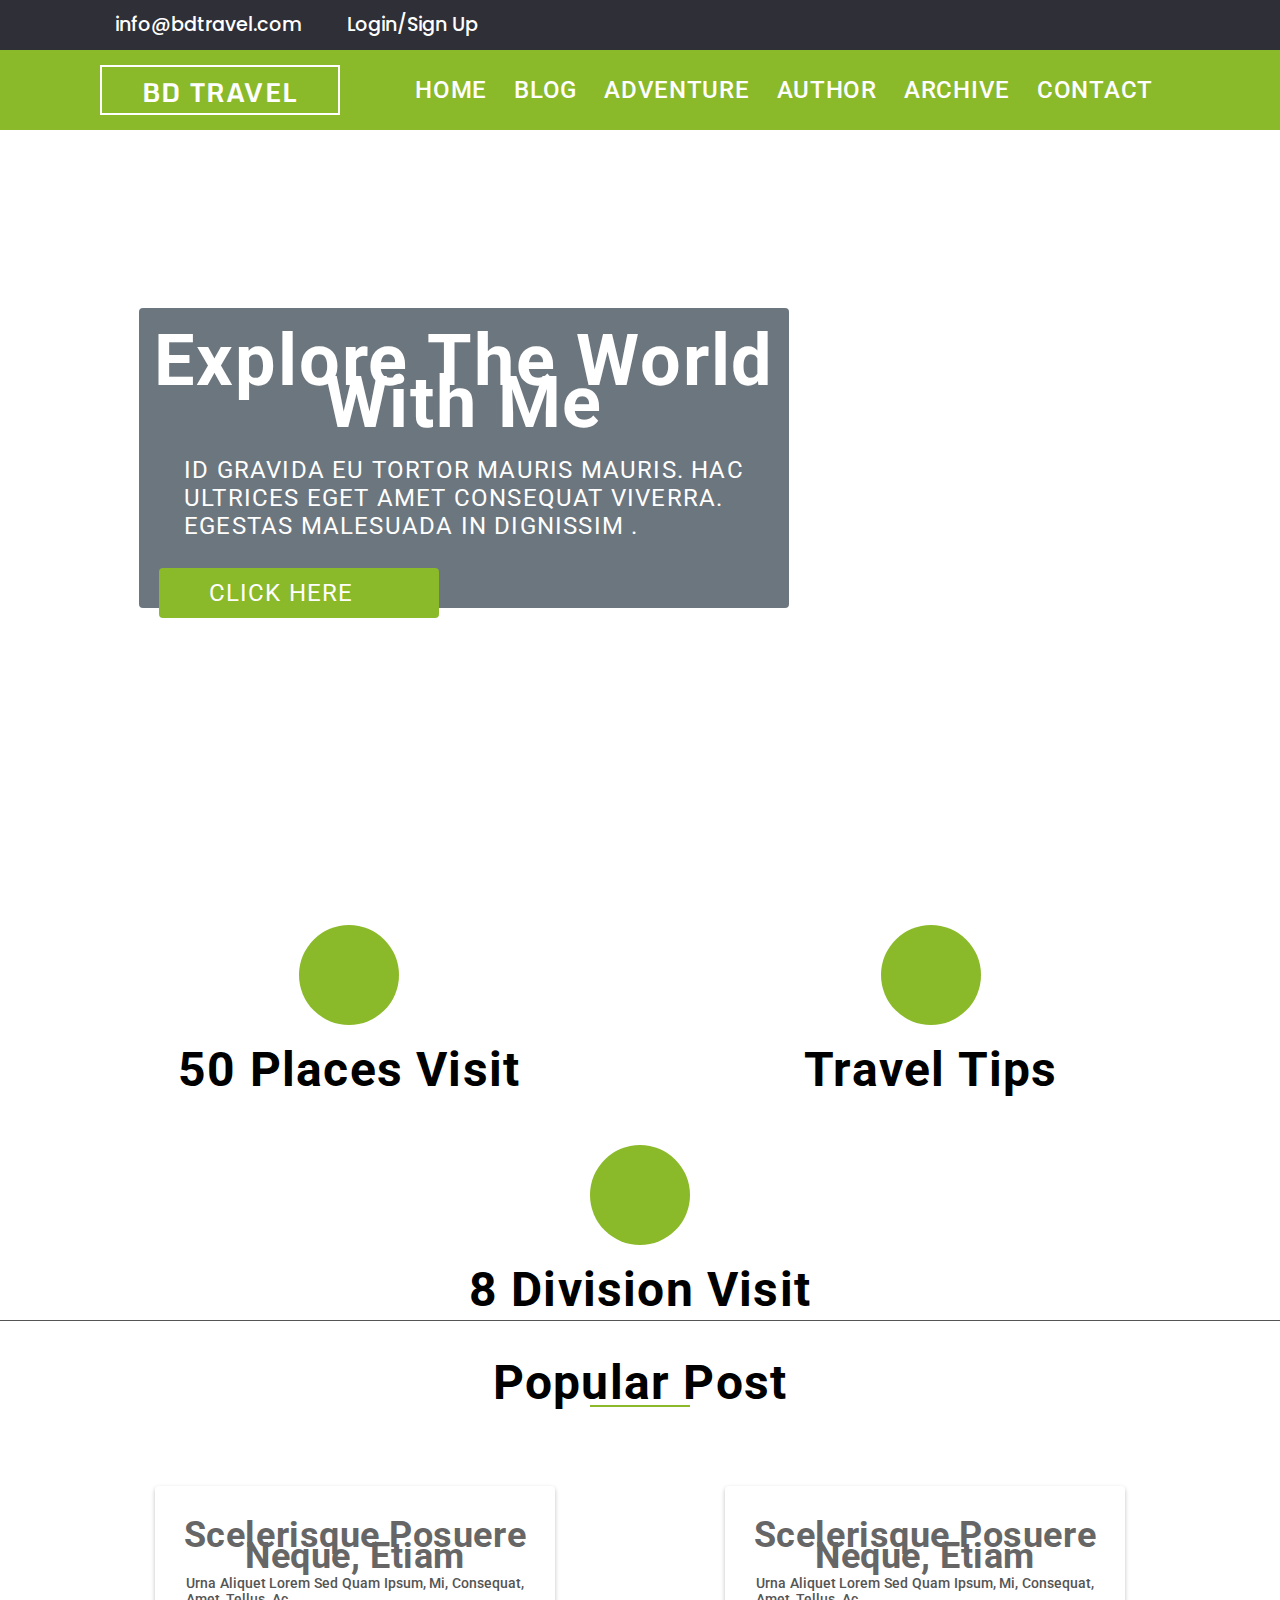
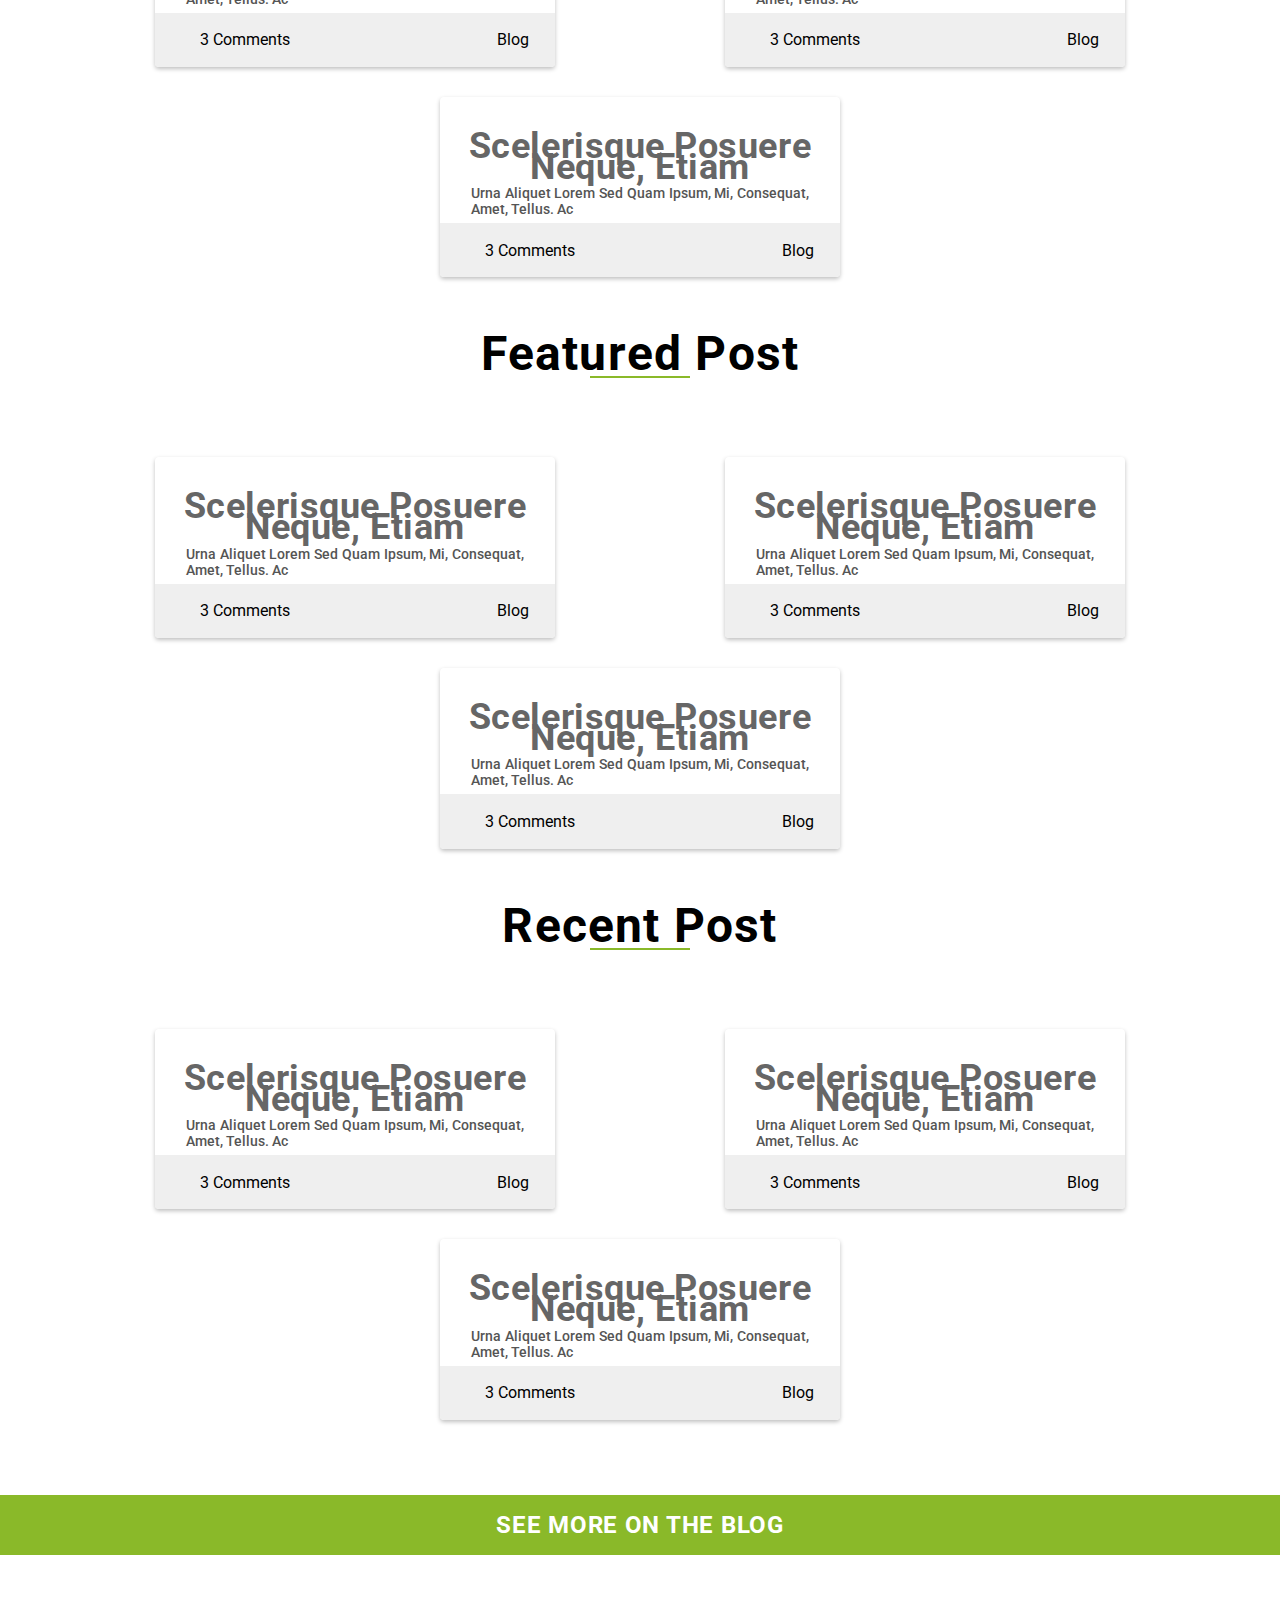
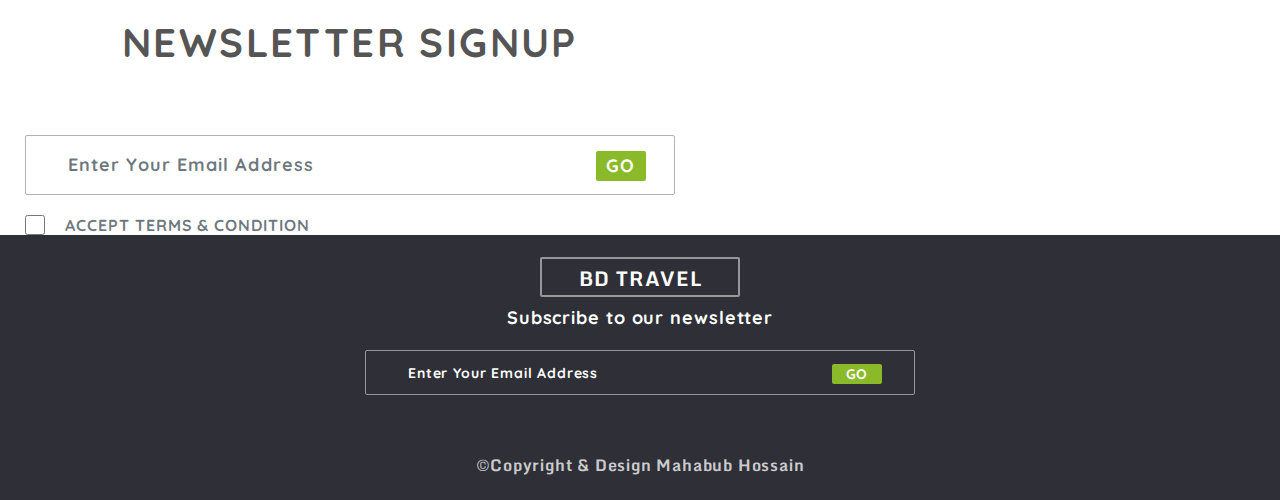
==== index.html @ 234fdd25 "Blog Site Done" ====
<!DOCTYPE html>
<html lang="en">
  <head>
    <meta charset="UTF-8" />
    <meta http-equiv="X-UA-Compatible" content="IE=edge" />
    <meta name="viewport" content="width=device-width, initial-scale=1.0" />
    <title>BD TRAVEL ! HOME</title>

    <!-- Google Font Link -->
    <link rel="preconnect" href="https://fonts.gstatic.com" />
    <link
      href="https://fonts.googleapis.com/css2?family=Monda:wght@400;700&family=Poppins:ital,wght@0,100;0,200;0,300;0,400;0,500;0,600;0,700;0,800;0,900;1,100;1,200;1,400;1,500;1,600;1,700;1,800;1,900&family=Quicksand:wght@300;400;500;600;700&family=Roboto:ital,wght@0,100;0,300;0,400;0,500;0,700;0,900;1,100;1,300;1,400;1,500;1,700;1,900&display=swap"
      rel="stylesheet"
    />

    <!-- Reset CSS Link -->
    <link rel="stylesheet" href="css/reset.css" />
    <!-- Main CSS Link -->
    <link rel="stylesheet" href="css/main.css" />
  </head>

  <body>
    <!-- Header -->
    <header class="">
      <div class="pre-header-container ">
        <div class="pre-header small-container">
          <div class="email">
            <i class="far fa-envelope"></i>
            <p>info@bdtravel.com</p>
          </div>
          <div class="login">
            <i class="far fa-user"></i>
            <a href="login.html" target="_blank">
              <p>Login/Sign Up</p>
            </a>
          </div>
          <div class="pre-header-social-link">
            <span
              class="iconify"
              data-icon="bi:facebook"
              data-inline="false"
            ></span>
            <span
              class="iconify"
              data-icon="entypo-social:twitter-with-circle"
              data-inline="false"
            ></span>
            <span
              class="iconify"
              data-icon="entypo-social:instagram-with-circle"
              data-inline="false"
            ></span>
            <span
              class="iconify"
              data-icon="entypo-social:linkedin-with-circle"
              data-inline="false"
            ></span>
            <span
              class="iconify"
              data-icon="entypo-social:youtube-with-circle"
              data-inline="false"
            ></span>
            <span
              class="iconify"
              data-icon="entypo-social:pinterest-with-circle"
              data-inline="false"
            ></span>
          </div>
        </div>
      </div>

      <div class="nav-container ">
        <nav class="small-container">
          <div class="brand-name">
            <h1>BD TRAVEL</h1>
          </div>

          <div class="nav-menu">
            <div class="nav-item">
              <a href="index.html">Home</a>
            </div>
            <div class="nav-item">
              <a href="blog.html">Blog</a>
            </div>
            <div class="nav-item">
              <a href="#adventure">Adventure</a>
            </div>
            <div class="nav-item">
              <a href="author.html">Author</a>
            </div>
            <div class="nav-item">
              <a href="#archive">Archive</a>
            </div>
            <div class="nav-item">
              <a href="contact.html">Contact</a>
            </div>

            <div class="nav-item">
              <a href="search.html"
                ><span
                  class="iconify"
                  data-icon="fa-solid:search"
                  data-inline="false"
                ></span
              ></a>
            </div>
          </div>
        </nav>
      </div>
    </header>

    <!-- Header End -->

    <!-- Main-content -->

    <main class="container">
      <div class="main-inner">
        <div class="main-inner-title">
          <h1>Explore the World with me</h1>
        </div>
        <div class="main-inner-description">
          <p>
            Id gravida eu tortor mauris mauris. Hac ultrices eget amet consequat
            viverra. Egestas malesuada in dignissim .
          </p>
        </div>
        <div class="main-inner-button">
          <button>Click Here <i class="fas fa-arrow-right"></i></button>
        </div>
      </div>
    </main>

    <!-- Main End -->

    <!-- Travel -->
    <div class="travel small-container">
      <div class="travel-item">
        <div class="circle-container">
          <img src="images/tour.svg" alt="" />
        </div>
        <div class="travel-item-title">
          <h1>50 Places Visit</h1>
        </div>
      </div>
      <div class="travel-item">
        <div class="circle-container">
          <img src="images/Vector.svg" alt="" />
        </div>
        <div class="travel-item-title">
          <h1>Travel Tips</h1>
        </div>
      </div>
      <div class="travel-item">
        <div class="circle-container">
          <img src="images/Vector2.svg" alt="" />
        </div>
        <div class="travel-item-title">
          <h1>8 Division Visit</h1>
        </div>
      </div>
    </div>
    <!-- Travel End -->

    <!-- Popular Post Start -->

    <div class="popular-post post small-container">
      <div class="title"><h1>Popular Post</h1></div>
      <div class="post-item">
        <div class="item">
          <div class="image">
            <img src="images/Popular-image-1.jpg" alt="" />
          </div>
          <div class="item-title">
            <h1>Scelerisque posuere neque, etiam</h1>
          </div>
          <div class="item-description">
            <p>
              Urna aliquet lorem sed quam ipsum, mi, consequat, amet, tellus. Ac
            </p>
          </div>
          <div class="comment-container">
            <i class="far fa-comment"></i>
            <p>3 Comments</p>
            <img src="images/page.svg" alt="" />
            <span>Blog</span>
          </div>
        </div>
        <div class="item">
          <div class="image">
            <img src="images/Popular-image-2.jpg" alt="" />
          </div>
          <div class="item-title">
            <h1>Scelerisque posuere neque, etiam</h1>
          </div>
          <div class="item-description">
            <p>
              Urna aliquet lorem sed quam ipsum, mi, consequat, amet, tellus. Ac
            </p>
          </div>
          <div class="comment-container">
            <i class="far fa-comment"></i>
            <p>3 Comments</p>
            <img src="images/page.svg" alt="" />
            <span>Blog</span>
          </div>
        </div>
        <div class="item">
          <div class="image">
            <img src="images/Popular-image-3.jpg" alt="" />
          </div>
          <div class="item-title">
            <h1>Scelerisque posuere neque, etiam</h1>
          </div>
          <div class="item-description">
            <p>
              Urna aliquet lorem sed quam ipsum, mi, consequat, amet, tellus. Ac
            </p>
          </div>
          <div class="comment-container">
            <i class="far fa-comment"></i>
            <p>3 Comments</p>
            <img src="images/page.svg" alt="" />
            <span>Blog</span>
          </div>
        </div>
      </div>
    </div>

    <!-- Popular post End -->

    <!-- Featured Posts -->

    <div class="popular-post post small-container">
      <div class="title"><h1>Featured Post</h1></div>
      <div class="post-item">
        <div class="item">
          <div class="image">
            <img src="images/Featured-image-1.jpg" alt="" />
          </div>
          <div class="item-title">
            <h1>Scelerisque posuere neque, etiam</h1>
          </div>
          <div class="item-description">
            <p>
              Urna aliquet lorem sed quam ipsum, mi, consequat, amet, tellus. Ac
            </p>
          </div>
          <div class="comment-container">
            <i class="far fa-comment"></i>
            <p>3 Comments</p>
            <img src="images/page.svg" alt="" />
            <span>Blog</span>
          </div>
        </div>
        <div class="item">
          <div class="image">
            <img src="images/Featured-image-2.jpg" alt="" />
          </div>
          <div class="item-title">
            <h1>Scelerisque posuere neque, etiam</h1>
          </div>
          <div class="item-description">
            <p>
              Urna aliquet lorem sed quam ipsum, mi, consequat, amet, tellus. Ac
            </p>
          </div>
          <div class="comment-container">
            <i class="far fa-comment"></i>
            <p>3 Comments</p>
            <img src="images/page.svg" alt="" />
            <span>Blog</span>
          </div>
        </div>
        <div class="item">
          <div class="image">
            <img src="images/Featured-image-3.jpg" alt="" />
          </div>
          <div class="item-title">
            <h1>Scelerisque posuere neque, etiam</h1>
          </div>
          <div class="item-description">
            <p>
              Urna aliquet lorem sed quam ipsum, mi, consequat, amet, tellus. Ac
            </p>
          </div>
          <div class="comment-container">
            <i class="far fa-comment"></i>
            <p>3 Comments</p>
            <img src="images/page.svg" alt="" />
            <span>Blog</span>
          </div>
        </div>
      </div>
    </div>
    <!-- Feature post end -->

    <!-- Recent Post  start-->
    <div class="popular-post post small-container">
      <div class="title"><h1>Recent Post</h1></div>
      <div class="post-item">
        <div class="item">
          <div class="image">
            <img src="images/Recent-Image-1.jpg" alt="" />
          </div>
          <div class="item-title">
            <h1>Scelerisque posuere neque, etiam</h1>
          </div>
          <div class="item-description">
            <p>
              Urna aliquet lorem sed quam ipsum, mi, consequat, amet, tellus. Ac
            </p>
          </div>
          <div class="comment-container">
            <i class="far fa-comment"></i>
            <p>3 Comments</p>
            <img src="images/page.svg" alt="" />
            <span>Blog</span>
          </div>
        </div>
        <div class="item">
          <div class="image">
            <img src="images/Recent-Image-2.jpg" alt="" />
          </div>
          <div class="item-title">
            <h1>Scelerisque posuere neque, etiam</h1>
          </div>
          <div class="item-description">
            <p>
              Urna aliquet lorem sed quam ipsum, mi, consequat, amet, tellus. Ac
            </p>
          </div>
          <div class="comment-container">
            <i class="far fa-comment"></i>
            <p>3 Comments</p>
            <img src="images/page.svg" alt="" />
            <span>Blog</span>
          </div>
        </div>
        <div class="item">
          <div class="image">
            <img src="images/Recent-Image-3.jpg" alt="" />
          </div>
          <div class="item-title">
            <h1>Scelerisque posuere neque, etiam</h1>
          </div>
          <div class="item-description">
            <p>
              Urna aliquet lorem sed quam ipsum, mi, consequat, amet, tellus. Ac
            </p>
          </div>
          <div class="comment-container">
            <i class="far fa-comment"></i>
            <p>3 Comments</p>
            <img src="images/page.svg" alt="" />
            <span>Blog</span>
          </div>
        </div>
      </div>
    </div>

    <!-- recent post end -->

    <!-- see more on the blog -->

    <div class="blog-bar container">
      <h1>See more On The Blog</h1>
    </div>

    <!-- News-letter -->

    <div class="newsletter small-container">
      <div class="form">
        <h1>NEWSLETTER SIGNUP</h1>
        <div class="text-box">
          <p>enter your email address</p>
          <button>GO</button>
        </div>
        <div class="check-box">
          <input type="checkbox">
          <p>ACCEPT TERMS & CONDITION</p>
        </div>
      </div>
    <div class="image">
      <img src="images/newsletter.jpg" alt="">
    </div>
    </div>


    <!-- Footer Start -->

    <footer>
      <div class="brand-name-footer">
        <h1>BD TRAVEL</h1>
      </div>
      <div class="footer-newsletter"><h6>Subscribe to our newsletter</h6></div>
      <div class="text-box-footer">
        <p>enter your email address</p>
        <button>GO</button>
      </div>
      <div class="footer-social-link">
        <span
          class="iconify"
          data-icon="bi:facebook"
          data-inline="false"
        ></span>
        <span
          class="iconify"
          data-icon="entypo-social:twitter-with-circle"
          data-inline="false"
        ></span>
        <span
          class="iconify"
          data-icon="entypo-social:instagram-with-circle"
          data-inline="false"
        ></span>
        <span
          class="iconify"
          data-icon="entypo-social:linkedin-with-circle"
          data-inline="false"
        ></span>
        <span
          class="iconify"
          data-icon="entypo-social:youtube-with-circle"
          data-inline="false"
        ></span>
        <span
          class="iconify"
          data-icon="entypo-social:pinterest-with-circle"
          data-inline="false"
        ></span>
      </div>

      <small>	&copy;Copyright & Design Mahabub Hossain</small>
    </footer>
    <!-- Iconify CSS Link -->
    <script src="https://code.iconify.design/1/1.0.7/iconify.min.js"></script>

    <!-- Fontaweome CSS Link -->
    <script
      defer
      src="https://use.fontawesome.com/releases/v5.15.3/js/all.js"
      integrity="sha384-haqrlim99xjfMxRP6EWtafs0sB1WKcMdynwZleuUSwJR0mDeRYbhtY+KPMr+JL6f"
      crossorigin="anonymous"
    ></script>
  </body>
</html>
---- css/main.css ----
:root {
  font-size: 16px;
}

* {
  margin: 0;
  padding: 0;
  box-sizing: border-box;
}

body {
  font-family: "Monda", sans-serif;
  font-family: "Poppins", sans-serif;
  font-family: "Quicksand", sans-serif;
  font-family: "Roboto", sans-serif;
  background: #ffffff;
  max-width: 100vw;
  height: 100vh;
}
header {
  width: 100%;
  position:fixed;
  top: 0;
  left: 0;
  z-index: 1;
}

/* Pre-header */
.container {
  max-width: 1920px;
  margin: 0 auto;
}
.small-container {
  max-width: 1400px;
  margin: 0 auto;
}
.pre-header-container {
  background: #2F2F37;
}
.pre-header {
  display: flex;

  height: 50px;

  font-family: Poppins;
  font-style: normal;
  font-weight: 500;
  font-size: 1.2rem;
  line-height: 30px;
  /* identical to box height */

  color: #ffffff;
  margin: 0 auto;
}
.email {
  display: flex;
  align-items: center;
  line-height: 50px;
  margin-left: 100px;
}
.fa-envelope,
.fa-user {
  margin-right: 15px;
}
.login {
  margin-left: 30px;
  display: flex;
  align-items: center;
  line-height: 50px;
}
.login a {
  text-decoration: none;
  color: #fff;
}
.pre-header-social-link {
  display: flex;

  align-items: center;
  margin-left: auto;
  font-size: 1.3rem;
  margin-right: 100px;
}
.pre-header-social-link .iconify {
  margin-left: 20px;
  cursor: pointer;
}

/* Pre-header end */

/* Navbar Start */
.nav-container {
  background: #8ab929;
}

nav {
  height: 80px;
  display: flex;
  align-items: center;
}

.brand-name {
  width: 240px;
  height: 50px;
  border: 2px solid #fff;
  margin-left: 100px;
  text-align: center;
}

.brand-name h1 {
  font-family: Monda;
  font-style: normal;
  font-weight: bold;
  font-size: 1.625rem;
  line-height: 50px;
  letter-spacing: 0.05em;

  color: #ffffff;
}
.nav-menu {
  display: flex;
  margin-left: auto;

  margin-right: 100px;
}
.nav-item {
  margin-left: 27px;
}
.nav-item a {
  font-family: Roboto;
  font-style: normal;
  font-weight: 500;
  font-size: 1.5rem;
  line-height: 28px;
  letter-spacing: 0.03em;
  text-transform: uppercase;
  text-decoration: none;

  color: #ffffff;
}

/* Header End */

/* Main-Content Start */
main {
  width: 100%;
  background: url(../images/main.jpg);
  height: 880px;
  background-size: cover;
  position: relative;
}
.main-inner {
  position: absolute;
  width: 650px;
  height: 300px;
  left: 10.86%;
  top: 35%;
  color: #fff;
  background: rgba(10, 26, 40, 0.6);
  border-radius: 4px;
}
.main-inner .main-inner-title {
  text-align: center;
  margin-top: 32px;
  font-family: Roboto;
  font-style: normal;
  font-weight: normal;
  font-size: 2.25rem;
  line-height: 42px;
  letter-spacing: 0.05em;
  text-transform: capitalize;
}
.main-inner .main-inner-description {
  margin-top: 32px;
  margin-left: 45px;
  margin-right: 45px;
  font-family: Roboto;
  text-align: left;
  font-style: normal;
  font-weight: normal;
  font-size: 1.5rem;
  line-height: 28px;
  letter-spacing: 0.05em;
  text-transform: uppercase;
}
.main-inner-button {
  margin: 28px auto auto 20px;
}

.main-inner-button button {
  width: 280px;
  height: 50px;
  border: none;
  outline: none;
  background: #8ab929;
  border-radius: 4px;
  font-family: Roboto;
  font-style: normal;
  font-weight: normal;
  font-size: 24px;
  line-height: 50px;
  letter-spacing: 0.05em;
  text-transform: uppercase;

  color: #ffffff;
}

.fa-arrow-right {
  margin-left: 36px;
}
/* Main End */

/* Travel Start */

.travel {
  display: flex;
  align-items: center;
  justify-content: space-evenly;
  flex-wrap: wrap;
  text-align: center;
  border-bottom: 1px solid #555555;
}
.travel-item {
  flex-basis: 33.33%;
  min-width: 465px;
  text-align: center;
}
.circle-container {
  width: 100px;
  height: 100px;
  background: #8ab929;
  border-radius: 50%;
  margin: 45px auto 31px;
  text-align: center;
}
.circle-container img {
  margin-top: 25px;
}

.travel-item-title {
  margin-bottom: 16px;
  font-family: Roboto;
  font-style: normal;
  font-weight: 500;
  font-size: 24px;
  line-height: 28px;
  letter-spacing: 0.05em;
  text-transform: capitalize;
}

/* Travel-item End */

/* Popular-post Start */

.post {
  text-align: center;
  margin-bottom: 20px;
}

.title {
  position: relative;
  font-family: Roboto;
  font-style: normal;
  font-weight: normal;
  font-size: 24px;
  line-height: 28px;
  letter-spacing: 0.05em;
  text-transform: capitalize;
  margin: 48px 0 74px 0;
  color: #000000;
}
.title::after {
  content: " ";
  background: #8ab929;
  width: 100px;
  height: 2px;
  bottom: -10px;
  left: 50%;
  transform: translateX(-50%);
  position: absolute;
}
.post-item {
  display: flex;
  align-items: center;
  justify-content: space-evenly;
  flex-wrap: wrap;
}
.item {
  flex-basis: 400px;
  width: 400px;
  background: #ffffff;
  box-shadow: 0px 2px 4px rgba(0, 0, 0, 0.25);
  border-radius: 4px;
  margin: 15px;
}
.item-image {
  width: 400px;
  height: 180px;
}
.item-title {
  font-family: Roboto;
  font-style: normal;
  font-weight: bold;
  font-size: 18px;
  line-height: 21px;
  letter-spacing: 0.03em;
  text-transform: capitalize;
  margin-top: 20px;
  color: #666666;
}

.item-description {
  font-family: Roboto;
  font-style: normal;
  font-weight: 500;
  font-size: 14px;
  line-height: 16px;
  text-align: justify;
  text-transform: capitalize;
  margin: 7.5px 31px 6px;
  color: #555555;
}
.comment-container {
  width: 400px;
  height: 54.17px;
  display: flex;
  align-items: center;
  justify-content: space-around;
  background: #efefef;
  border-radius: 0px 0px 4px 4px;
}
.comment-container p {
  margin-right: 170px;
}

.fa-comment {
  margin-left: 17px;
  color: #555555;
}
.comment-container span {
  margin-right: 17px;
}
/* Blog-bar */

.blog-bar {
  height: 60px;
  margin-top: 60px;

  background: #8ab929;
}
.blog-bar h1 {
  font-family: Roboto;
  font-style: normal;
  font-weight: bold;
  font-size: 24px;
  line-height: 60px;
  letter-spacing: 0.03em;
  text-transform: uppercase;
  text-align: center;
  color: #ffffff;
}
/* Blog-bar */

/* Newsletter */
.newsletter {
  display: flex;
}
.newsletter .form {
  flex-basis: 50%;
  min-width: 700px;
}

.newsletter .form h1 {
  margin-top: 62px;

  font-family: Quicksand;
  font-style: normal;
  font-weight: bold;
  font-size: 40px;
  line-height: 50px;
  text-align: center;
  letter-spacing: 0.06em;
  text-transform: capitalize;

  color: #555555;
}

.newsletter .image {
  flex-basis: 50%;
  min-width: 700px;
}
.text-box {
  margin: 68px auto 20px;
  width: 650px;
  height: 60px;
  border: 1px solid rgba(102, 102, 102, 0.5);
  box-sizing: border-box;
  border-radius: 2px;
  position: relative;
  display: flex;
}
.text-box p {
  font-family: Quicksand;
  font-style: normal;
  font-weight: bold;
  font-size: 18px;
  line-height: 22px;
  /* identical to box height */

  letter-spacing: 0.06em;
  text-transform: capitalize;
  margin: 18px 0 0 42px;
  color: rgba(10, 26, 40, 0.6);
}
.text-box button {
  position: absolute;
  width: 50px;
  height: 30px;
  border: none;
  outline: none;
  background: #8ab929;
  border-radius: 2px;
  margin-left: 570px;
  margin-top: 15px;
  font-family: Quicksand;
  font-style: normal;
  font-weight: bold;
  font-size: 18px;
  line-height: 22px;
  cursor: pointer;
  letter-spacing: 0.06em;
  text-transform: uppercase;

  color: #ffffff;
}

.check-box {
  display: flex;
  margin-left: 25px;
}
input[type="checkbox"] {
  background: #ffffff;
  border: 1px solid rgba(102, 102, 102, 0.5);
  box-sizing: border-box;
  height: 20px;
  width: 20px;
  color: rgba(102, 102, 102, 0.5);
  outline: none;
}
.check-box p {
  font-family: Quicksand;
  font-style: normal;
  font-weight: bold;
  font-size: 16px;
  line-height: 20px;
  margin-left: 20px;

  letter-spacing: 0.06em;
  text-transform: capitalize;

  color: rgba(10, 26, 40, 0.6);
}

/* Footer Start */
footer {
  background: #2f2f37;

  display: flex;
  flex-direction: column;
}
footer .brand-name-footer {
  margin: 22px auto 10px;
  width: 200px;
  height: 40px;
  background: #2f2f37;
  border: 2px solid rgba(255, 255, 255, 0.5);
  border-radius: 2px;
}

.brand-name-footer h1 {
  font-family: Monda;
  font-style: normal;
  font-weight: bold;
  font-size: 20px;
  line-height: 40px;
  letter-spacing: 0.05em;
  text-align: center;
  color: #ffffff;
}
footer .footer-newsletter h6 {
  font-family: Quicksand;
  font-style: normal;
  font-weight: bold;
  font-size: 18px;
  line-height: 22px;
  margin: 0px auto 10px;

  letter-spacing: 0.05em;
  text-align: center;
  color: #ffffff;
}

.text-box-footer {
  margin: 11px auto 32px;
  width: 550px;
  height: 45px;
  border: 1px solid rgba(252, 252, 252, 0.5);
  box-sizing: border-box;
  border-radius: 2px;
  position: relative;
  display: flex;
}
.text-box-footer p {
  font-family: Quicksand;
  font-style: normal;
  font-weight: bold;
  font-size: 14px;
  line-height: 45px;
  margin-left: 42px;

  letter-spacing: 0.06em;
  text-transform: capitalize;

  color: #ffffff;
}
.text-box-footer button {
  position: absolute;
  width: 50px;
  height: 20px;
  border: none;
  outline: none;
  background: #8ab929;
  border-radius: 2px;
  margin-left: 466px;
  margin-top: 13px;
  font-family: Quicksand;
  font-style: normal;
  font-weight: bold;
  font-size: 14px;
  line-height: 20px;
  cursor: pointer;

  letter-spacing: 0.06em;
  text-transform: uppercase;

  color: #ffffff;
}

.footer-social-link {
  display: flex;
  color: #ffffff;
  margin: 0px auto 25px;
  align-items: center;

  font-size: 1.5rem;
}
.footer-social-link .iconify {
  margin-left: 20px;
  cursor: pointer;
}

small {
  margin: 0 auto 22px;
  font-family: Monda;
  font-style: normal;
  font-weight: bold;
  font-size: 16px;
  line-height: 26px;
  /* identical to box height */

  letter-spacing: 0.05em;

  color: rgba(255, 255, 255, 0.75);
}
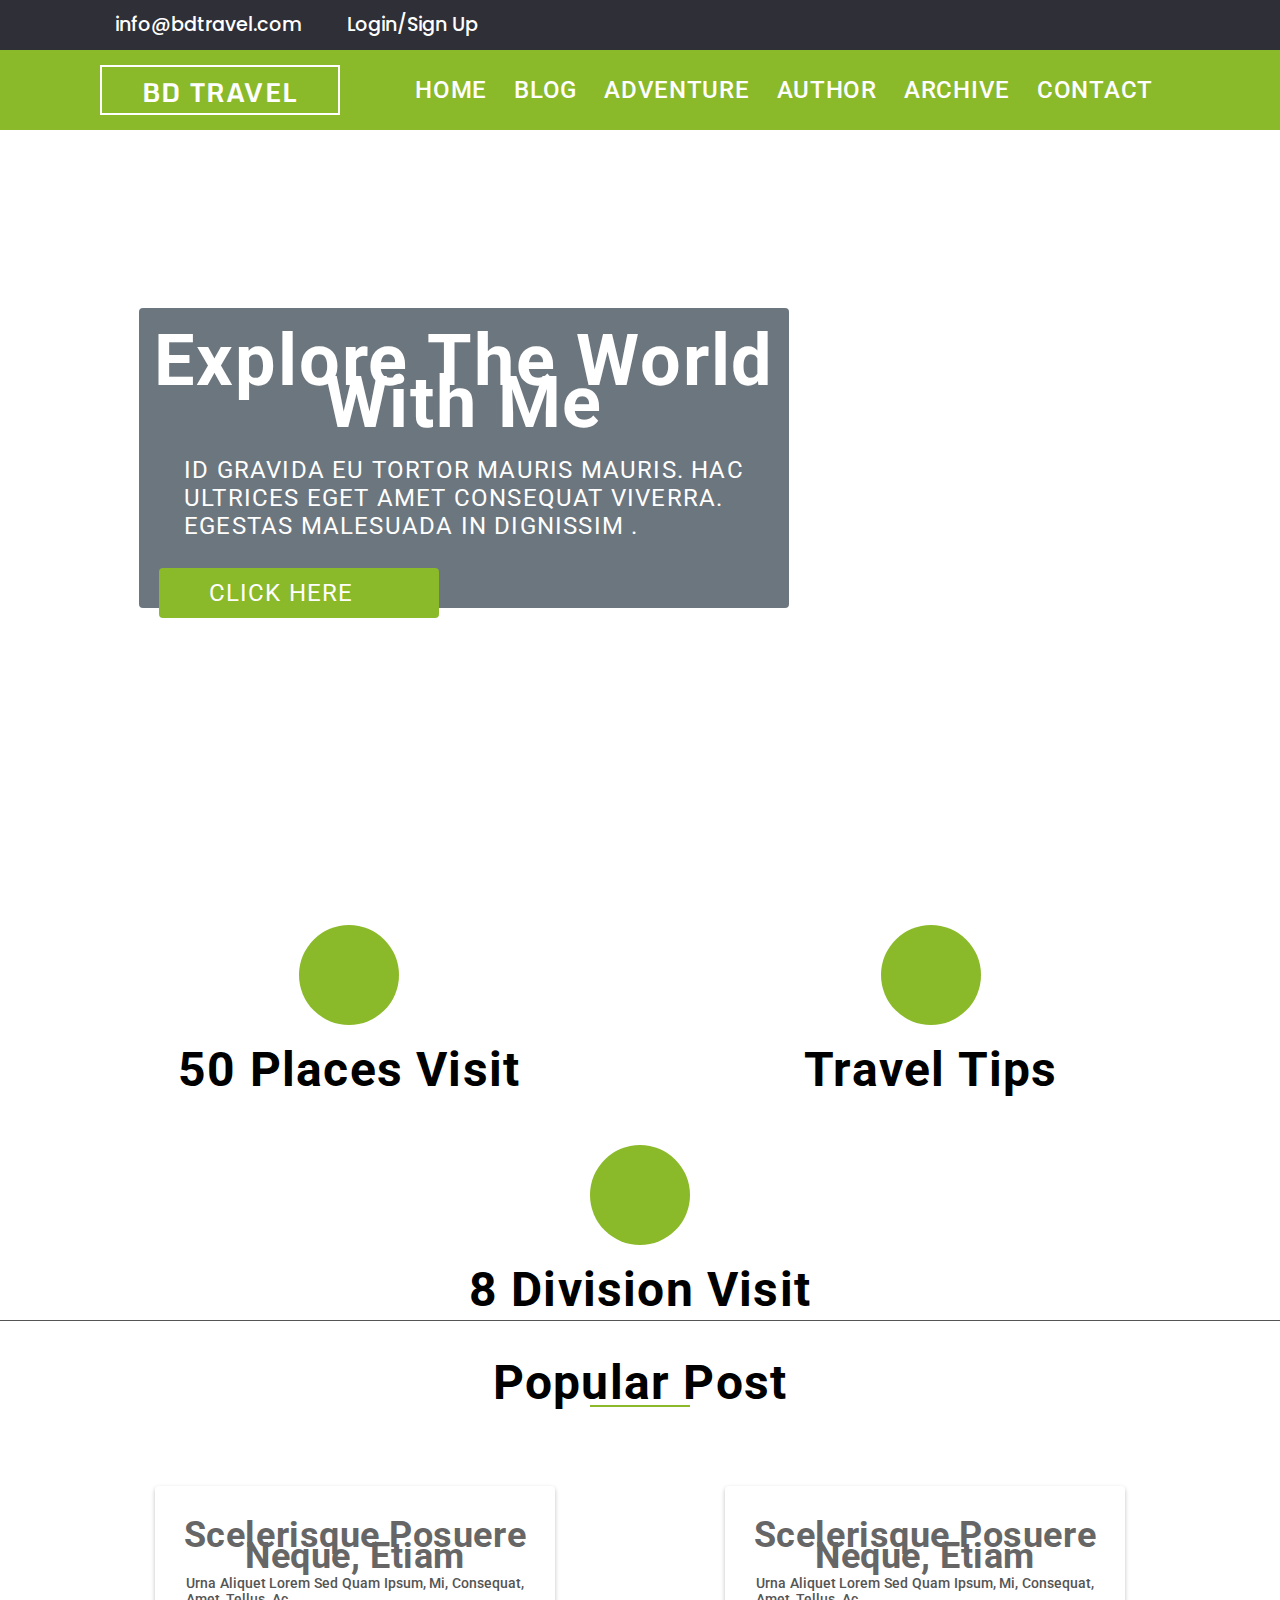
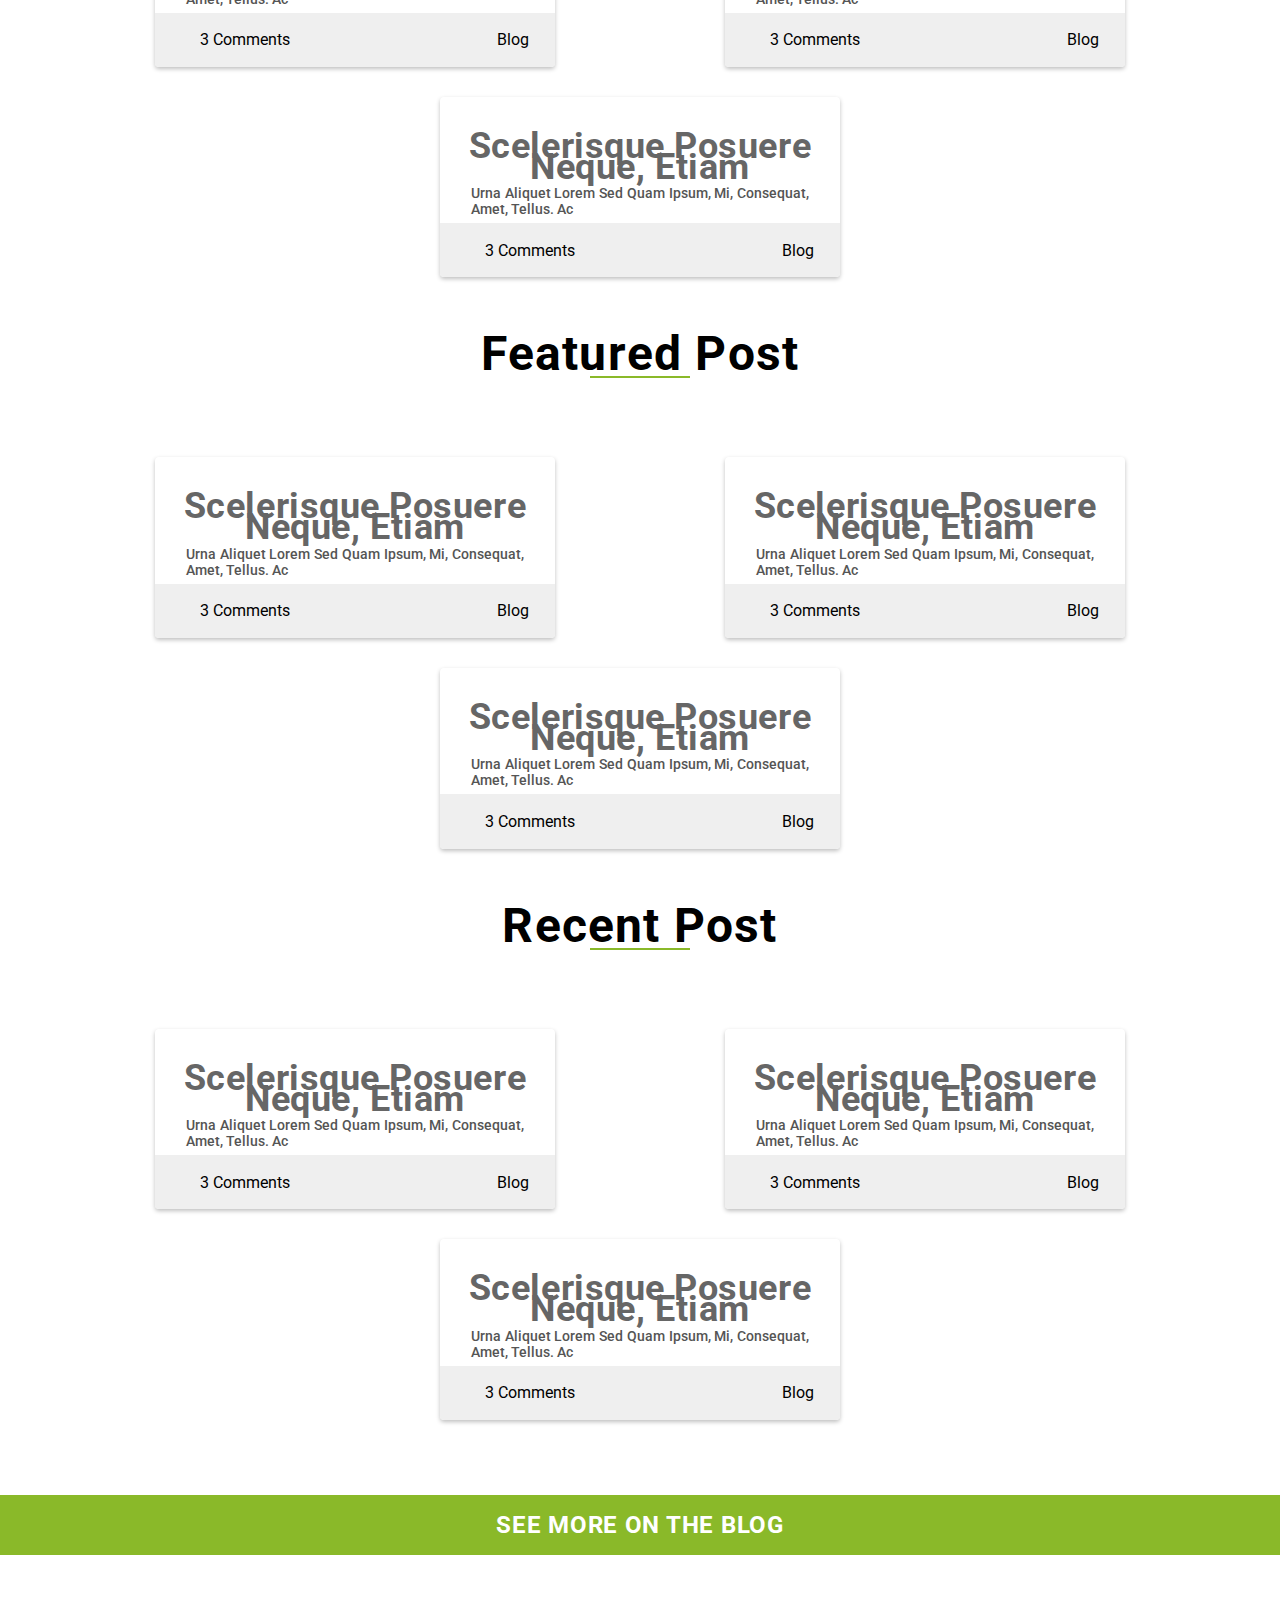
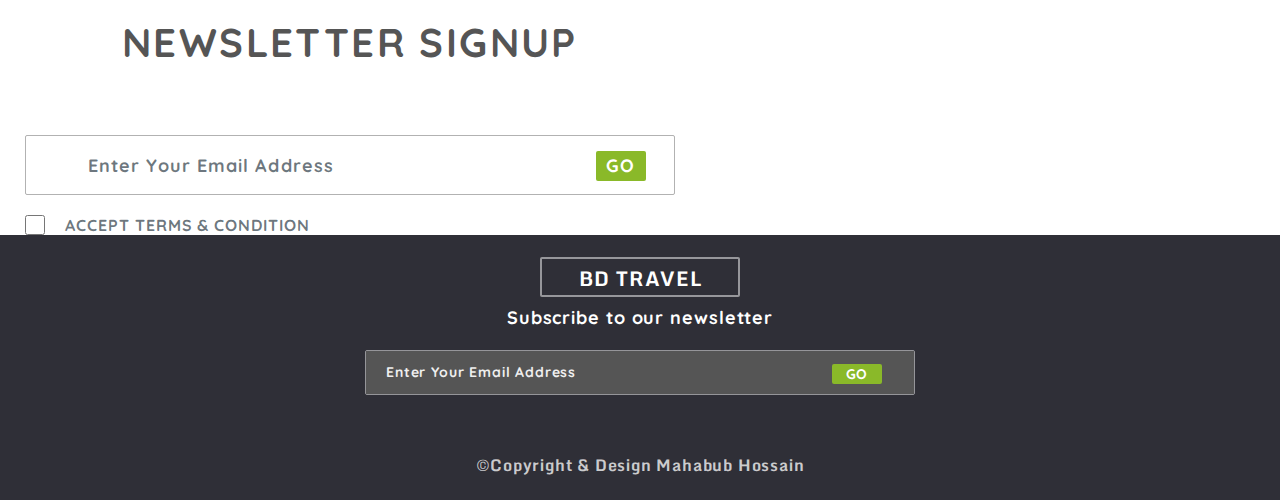
==== commit a9a81193: "Input add" ====
--- a/index.html
+++ b/index.html
@@ -372,7 +372,7 @@
       <div class="form">
         <h1>NEWSLETTER SIGNUP</h1>
         <div class="text-box">
-          <p>enter your email address</p>
+          <input type="email"  id="subscribe" placeholder="Enter Your Email Address">
           <button>GO</button>
         </div>
         <div class="check-box">
@@ -394,7 +394,7 @@
       </div>
       <div class="footer-newsletter"><h6>Subscribe to our newsletter</h6></div>
       <div class="text-box-footer">
-        <p>enter your email address</p>
+        <input type="text" id="footer-form" placeholder="Enter your email address">
         <button>GO</button>
       </div>
       <div class="footer-social-link">
@@ -432,6 +432,13 @@
 
       <small>	&copy;Copyright & Design Mahabub Hossain</small>
     </footer>
+
+
+
+    <!-- Footer  -->
+
+
+
     <!-- Iconify CSS Link -->
     <script src="https://code.iconify.design/1/1.0.7/iconify.min.js"></script>
 
--- a/css/main.css
+++ b/css/main.css
@@ -19,7 +19,7 @@
 }
 header {
   width: 100%;
-  position:fixed;
+  position: fixed;
   top: 0;
   left: 0;
   z-index: 1;
@@ -35,7 +35,7 @@
   margin: 0 auto;
 }
 .pre-header-container {
-  background: #2F2F37;
+  background: #2f2f37;
 }
 .pre-header {
   display: flex;
@@ -398,14 +398,17 @@
   position: relative;
   display: flex;
 }
-.text-box p {
+input[type="email"] {
   font-family: Quicksand;
   font-style: normal;
   font-weight: bold;
   font-size: 18px;
-  line-height: 22px;
-  /* identical to box height */
-
+  line-height: 60px;
+  width: 650px;
+  height: 24px;
+  padding-left: 10px;
+  border: none;
+  outline: none;
   letter-spacing: 0.06em;
   text-transform: capitalize;
   margin: 18px 0 0 42px;
@@ -509,19 +512,50 @@
   position: relative;
   display: flex;
 }
-.text-box-footer p {
-  font-family: Quicksand;
-  font-style: normal;
-  font-weight: bold;
+.text-box-footer input[type="text"] {
+  font-family: Quicksand;
+  font-style: normal;
+  font-weight: bold;
+  width: 550px;
   font-size: 14px;
   line-height: 45px;
-  margin-left: 42px;
-
+  margin-left: 0px;
+  border: none;
+  outline: none;
   letter-spacing: 0.06em;
   text-transform: capitalize;
-
-  color: #ffffff;
-}
+  padding-left: 10px;
+  color: #ffffff;
+  background: #555555;
+}
+
+/* Placeholder */
+
+::placeholder {
+  color: #fff;
+  padding-left: 10px;
+}
+
+#footer-form::-webkit-input-placeholder {
+  color: #efefef;
+  padding-left: 10px;
+  font-size: 14px;
+}
+
+#subscribe::-webkit-input-placeholder {
+  font-family: Quicksand;
+  font-style: normal;
+  font-weight: bold;
+  font-size: 18px;
+  line-height: 60px;
+
+  letter-spacing: 0.06em;
+  text-transform: capitalize;
+
+  color: rgba(10, 26, 40, 0.6);
+}
+
+/* Placeholder */
 .text-box-footer button {
   position: absolute;
   width: 50px;
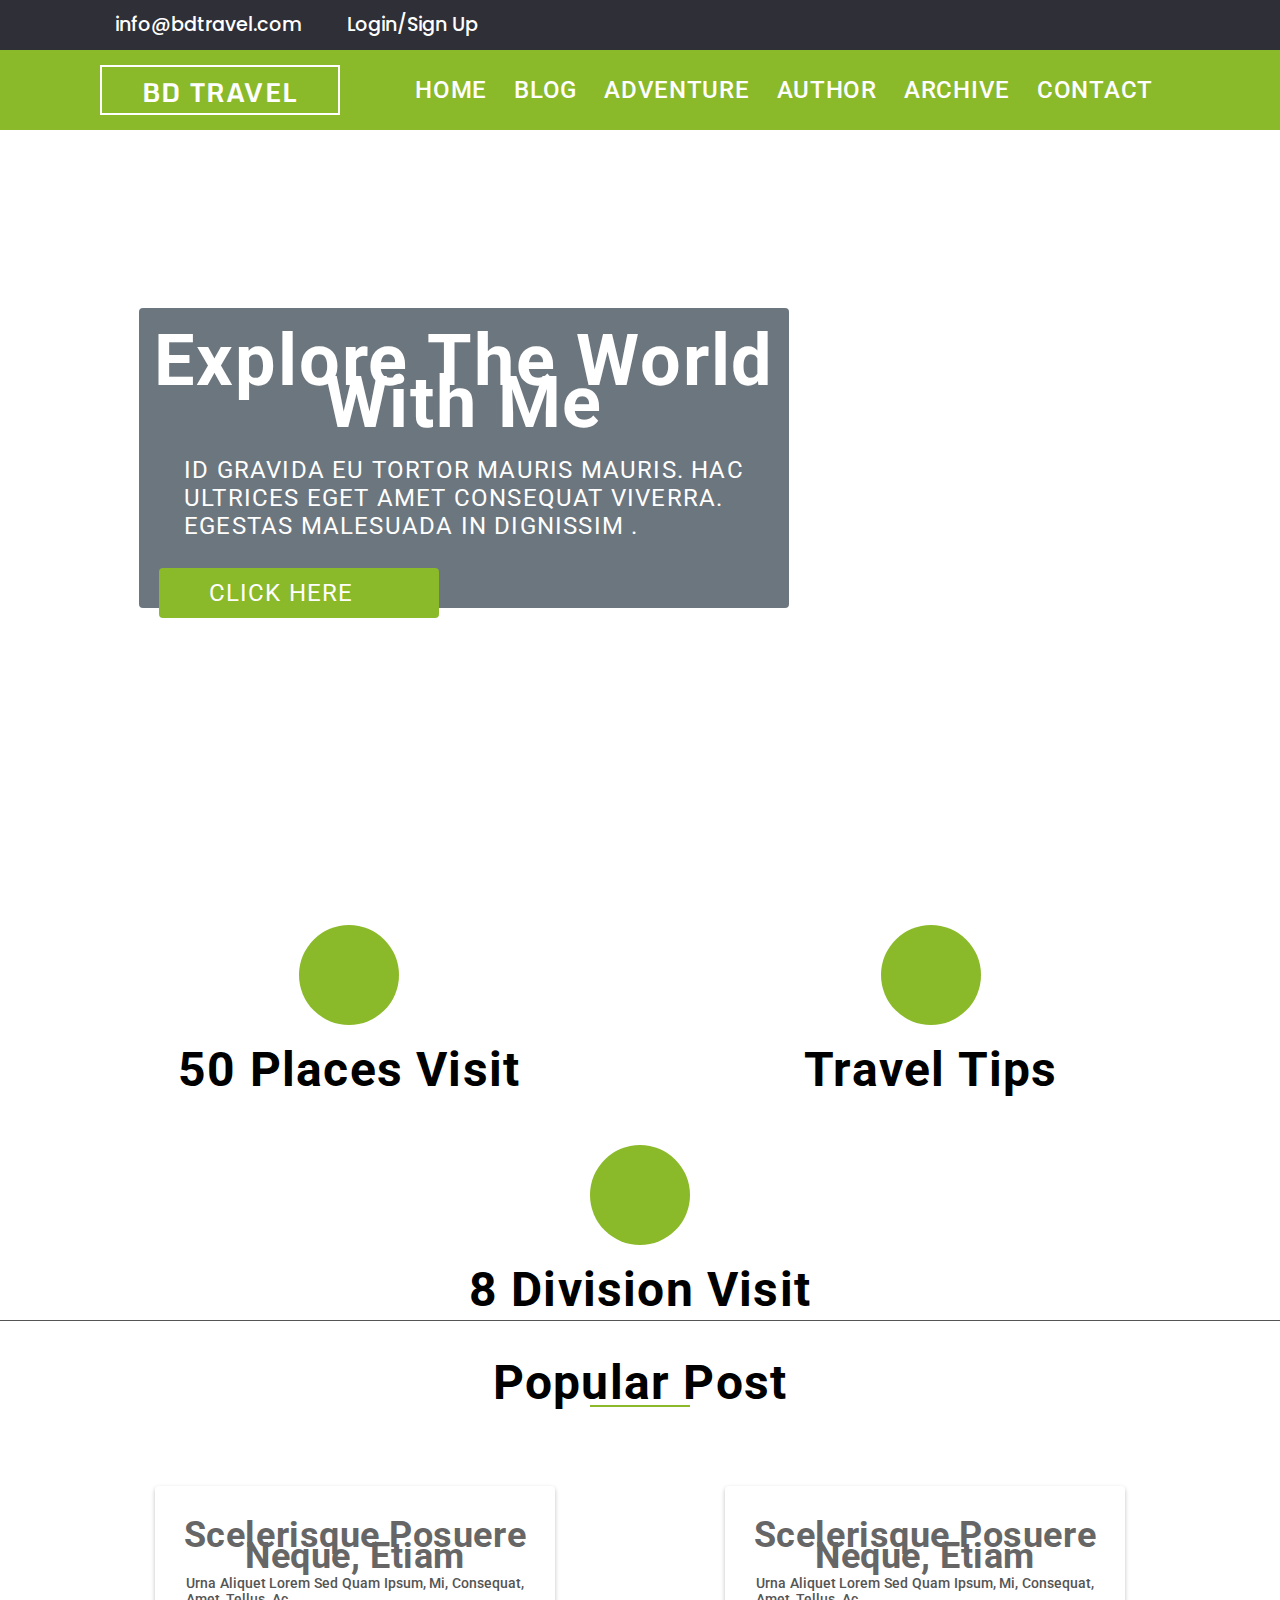
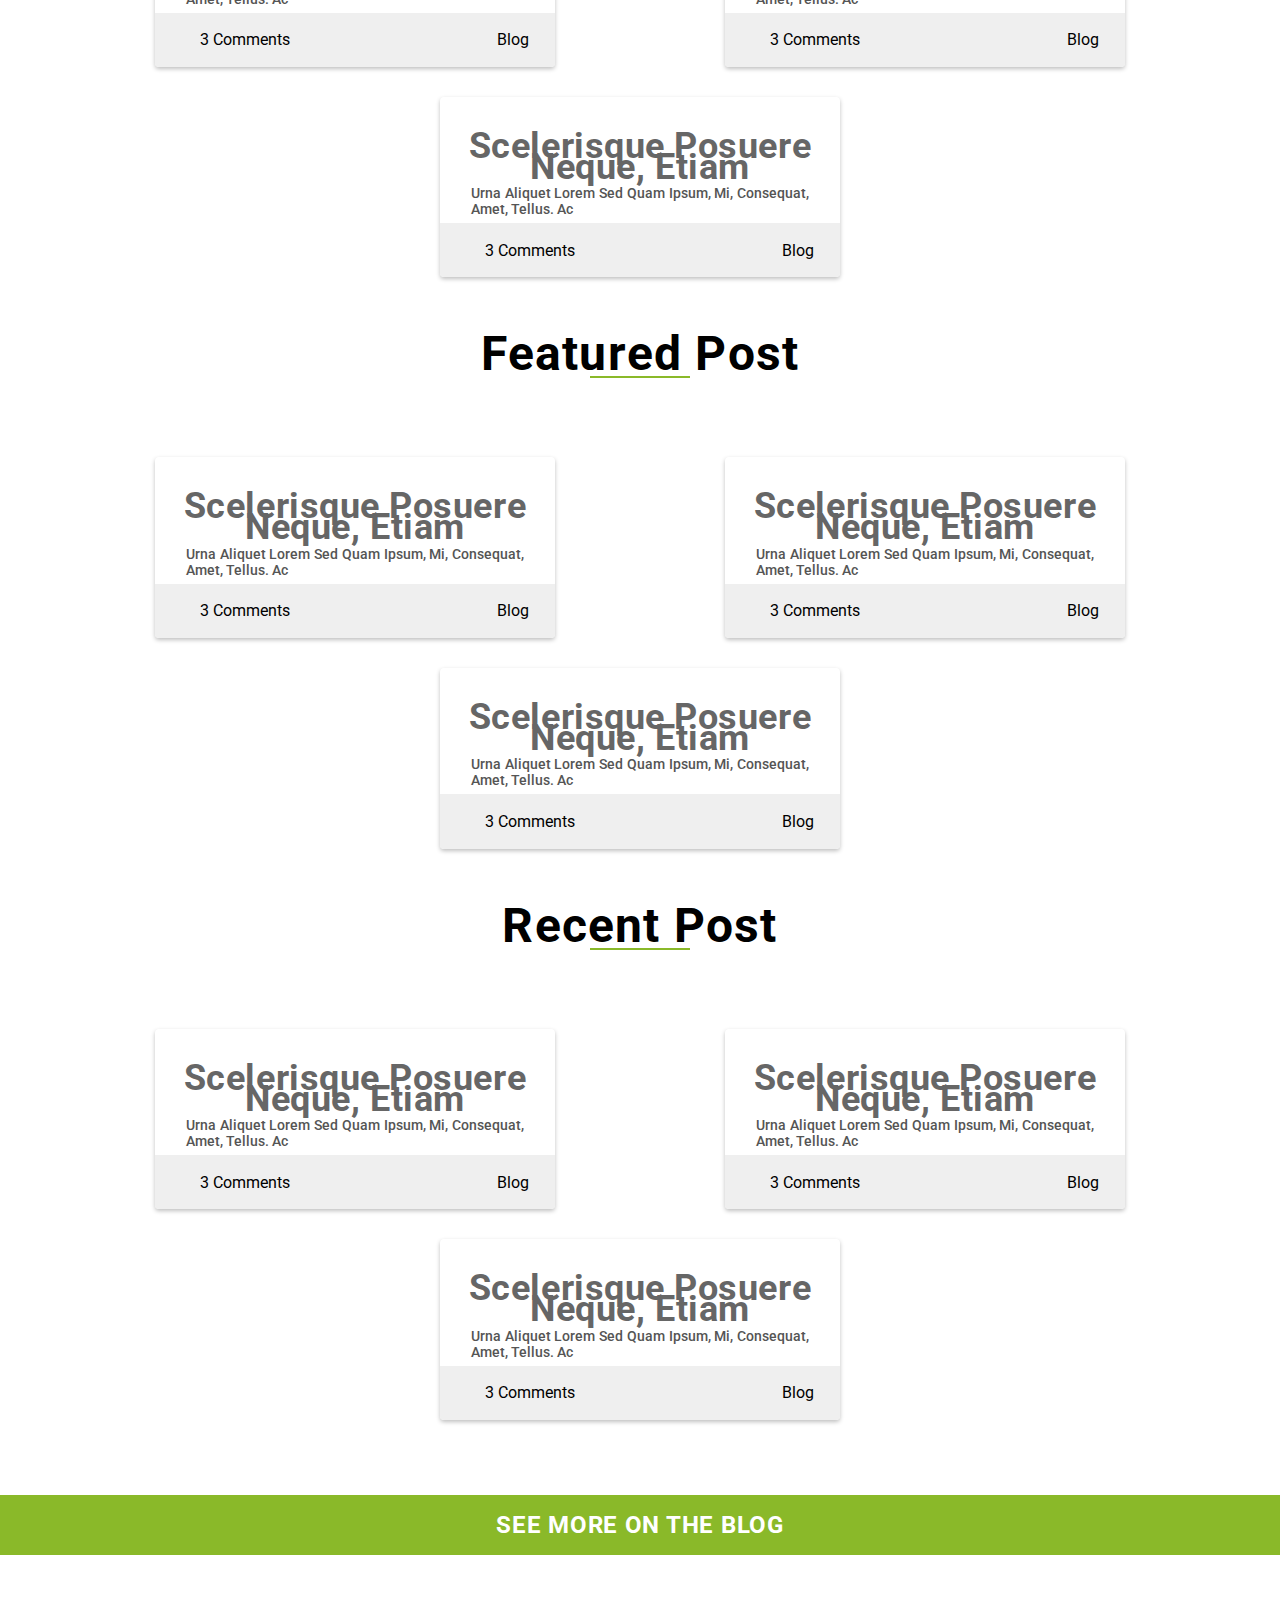
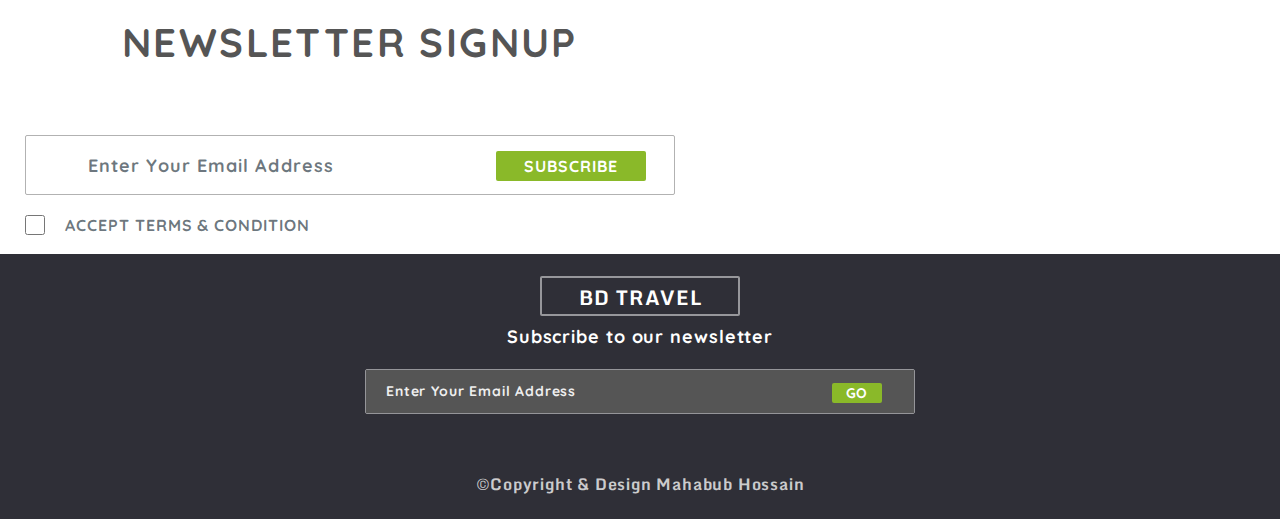
==== commit 42ce2c6c: "Done" ====
--- a/index.html
+++ b/index.html
@@ -373,7 +373,7 @@
         <h1>NEWSLETTER SIGNUP</h1>
         <div class="text-box">
           <input type="email"  id="subscribe" placeholder="Enter Your Email Address">
-          <button>GO</button>
+          <button>Subscribe</button>
         </div>
         <div class="check-box">
           <input type="checkbox">
--- a/css/main.css
+++ b/css/main.css
@@ -200,7 +200,7 @@
   line-height: 50px;
   letter-spacing: 0.05em;
   text-transform: uppercase;
-
+  cursor: pointer;
   color: #ffffff;
 }
 
@@ -363,6 +363,7 @@
 /* Newsletter */
 .newsletter {
   display: flex;
+  flex-wrap: wrap;
 }
 .newsletter .form {
   flex-basis: 50%;
@@ -416,18 +417,18 @@
 }
 .text-box button {
   position: absolute;
-  width: 50px;
+  width: 150px;
   height: 30px;
   border: none;
   outline: none;
   background: #8ab929;
   border-radius: 2px;
-  margin-left: 570px;
+  margin-left: 470px;
   margin-top: 15px;
   font-family: Quicksand;
   font-style: normal;
   font-weight: bold;
-  font-size: 18px;
+  font-size: 16px;
   line-height: 22px;
   cursor: pointer;
   letter-spacing: 0.06em;
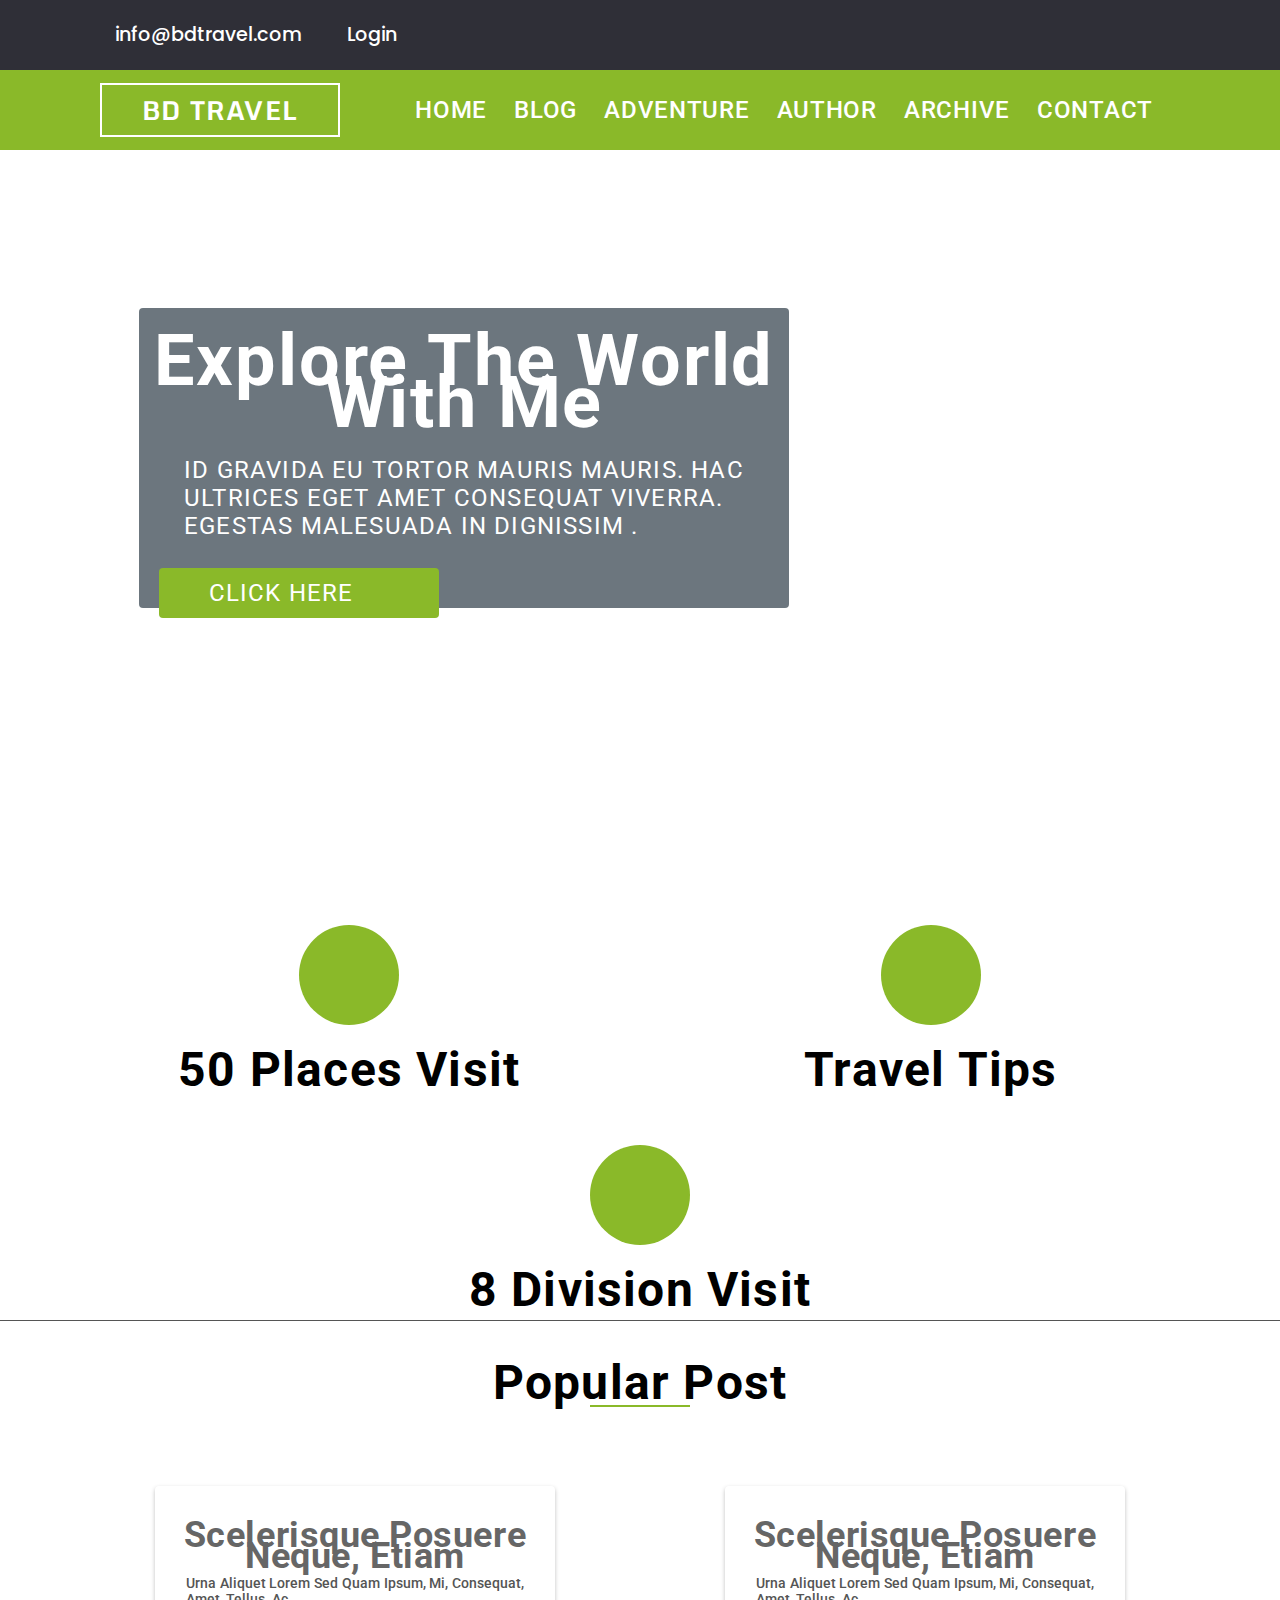
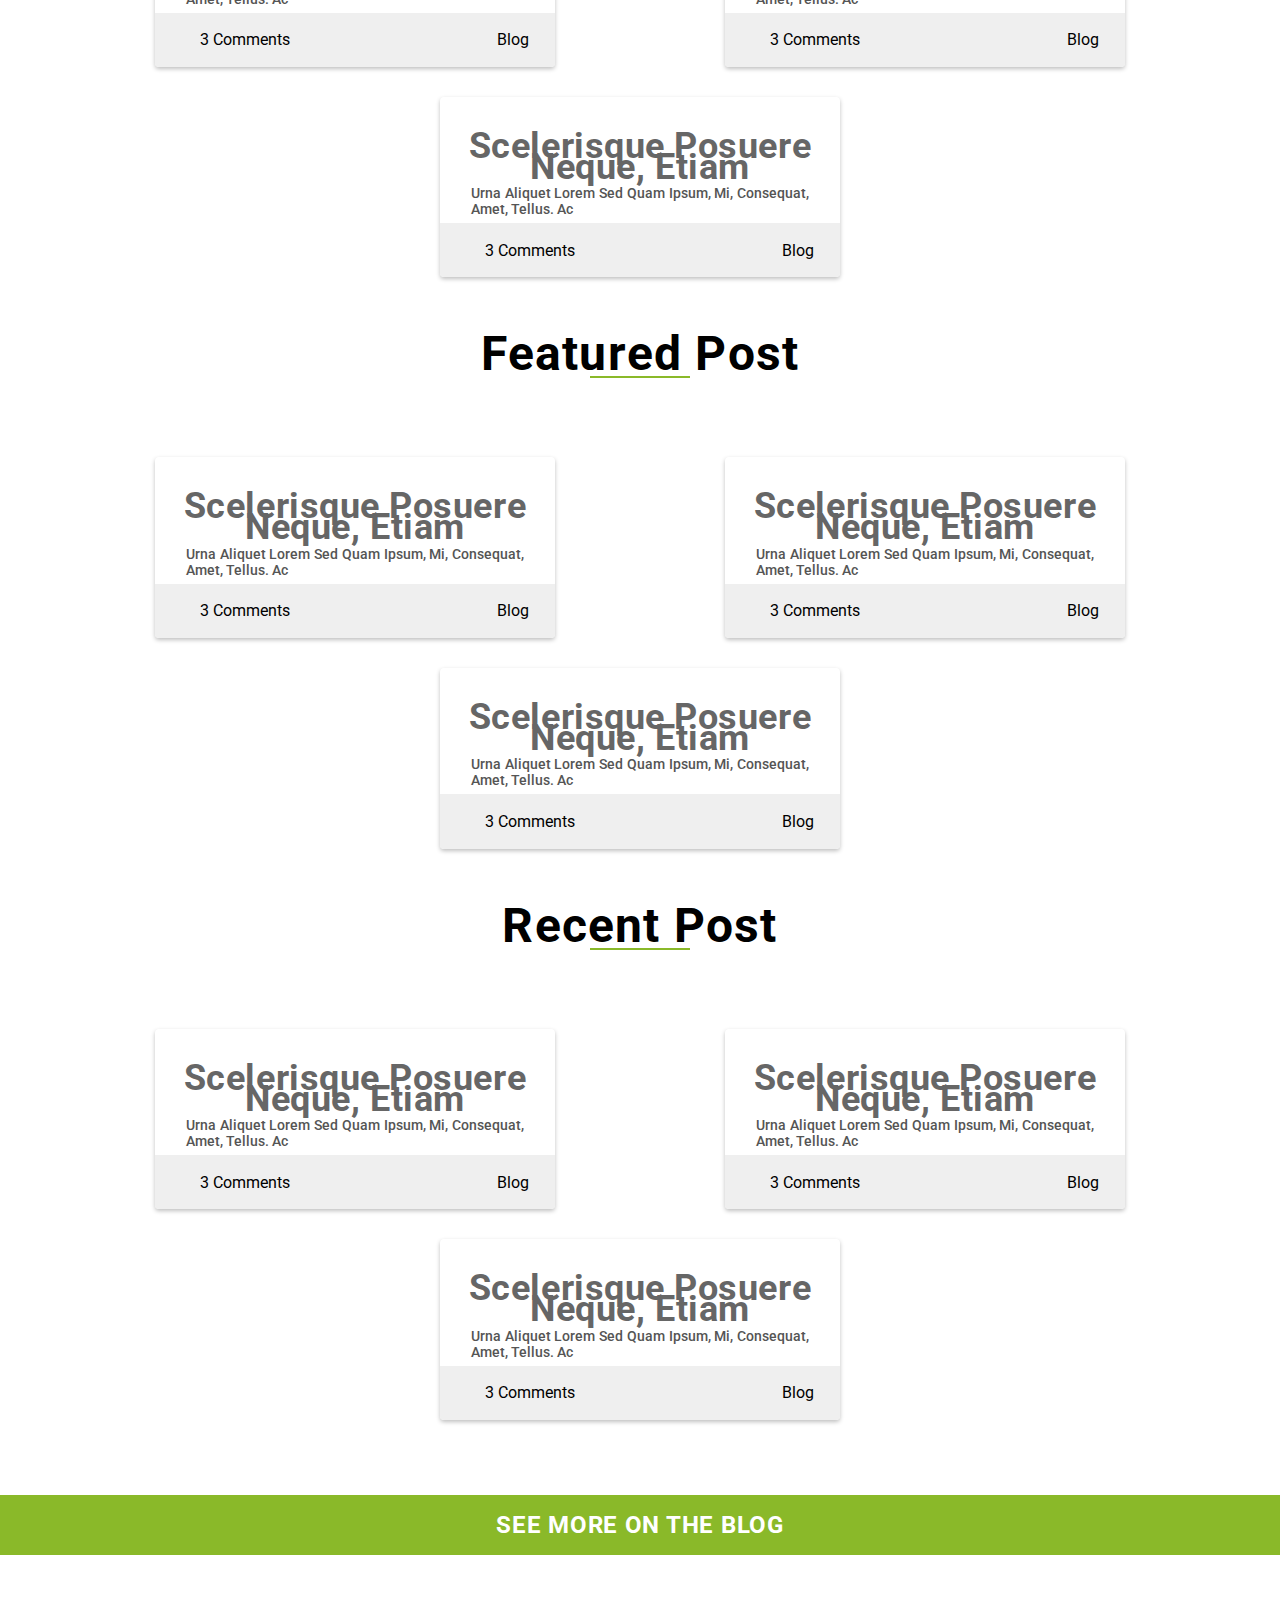
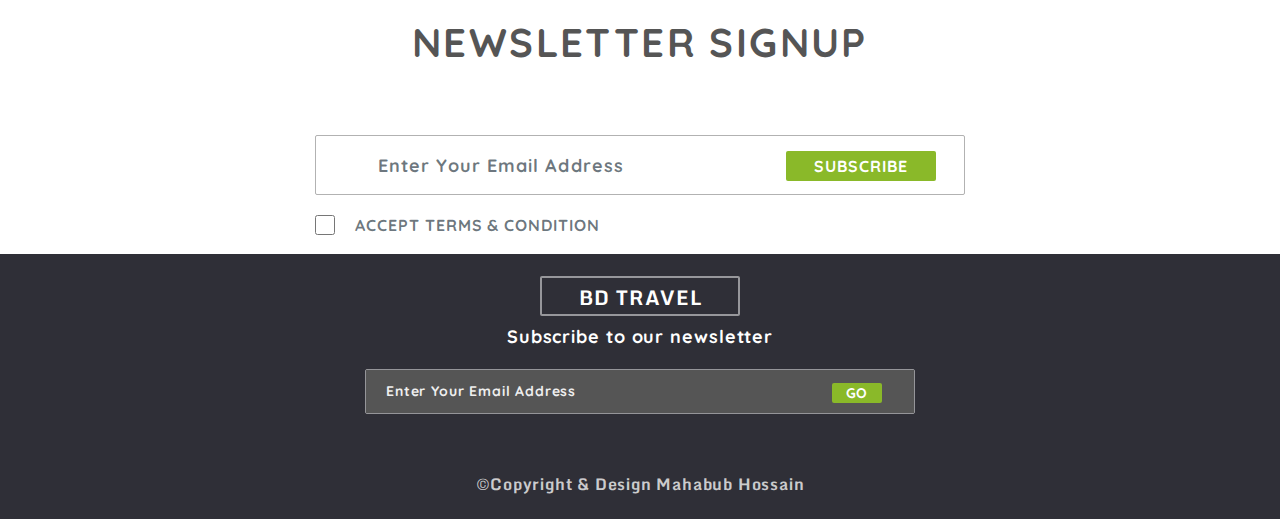
==== commit a198649e: "Placeholder add" ====
--- a/index.html
+++ b/index.html
@@ -22,7 +22,7 @@
   <body>
     <!-- Header -->
     <header class="">
-      <div class="pre-header-container ">
+      <div class="pre-header-container">
         <div class="pre-header small-container">
           <div class="email">
             <i class="far fa-envelope"></i>
@@ -31,7 +31,7 @@
           <div class="login">
             <i class="far fa-user"></i>
             <a href="login.html" target="_blank">
-              <p>Login/Sign Up</p>
+              <p>Login</p>
             </a>
           </div>
           <div class="pre-header-social-link">
@@ -69,7 +69,7 @@
         </div>
       </div>
 
-      <div class="nav-container ">
+      <div class="nav-container">
         <nav class="small-container">
           <div class="brand-name">
             <h1>BD TRAVEL</h1>
@@ -372,19 +372,22 @@
       <div class="form">
         <h1>NEWSLETTER SIGNUP</h1>
         <div class="text-box">
-          <input type="email"  id="subscribe" placeholder="Enter Your Email Address">
+          <input
+            type="email"
+            id="subscribe"
+            placeholder="Enter Your Email Address"
+          />
           <button>Subscribe</button>
         </div>
         <div class="check-box">
-          <input type="checkbox">
+          <input type="checkbox" />
           <p>ACCEPT TERMS & CONDITION</p>
         </div>
       </div>
-    <div class="image">
-      <img src="images/newsletter.jpg" alt="">
-    </div>
-    </div>
-
+      <div class="image">
+        <img src="images/newsletter.jpg" alt="" />
+      </div>
+    </div>
 
     <!-- Footer Start -->
 
@@ -394,7 +397,11 @@
       </div>
       <div class="footer-newsletter"><h6>Subscribe to our newsletter</h6></div>
       <div class="text-box-footer">
-        <input type="text" id="footer-form" placeholder="Enter your email address">
+        <input
+          type="text"
+          id="footer-form"
+          placeholder="Enter your email address"
+        />
         <button>GO</button>
       </div>
       <div class="footer-social-link">
@@ -430,14 +437,10 @@
         ></span>
       </div>
 
-      <small>	&copy;Copyright & Design Mahabub Hossain</small>
+      <small> &copy;Copyright & Design Mahabub Hossain</small>
     </footer>
 
-
-
     <!-- Footer  -->
-
-
 
     <!-- Iconify CSS Link -->
     <script src="https://code.iconify.design/1/1.0.7/iconify.min.js"></script>
--- a/css/main.css
+++ b/css/main.css
@@ -39,16 +39,16 @@
 }
 .pre-header {
   display: flex;
-
-  height: 50px;
-
+  flex-wrap: wrap;
+  min-height: 40px;
+  justify-content: center;
   font-family: Poppins;
   font-style: normal;
   font-weight: 500;
   font-size: 1.2rem;
   line-height: 30px;
   /* identical to box height */
-
+  padding: 10px 0;
   color: #ffffff;
   margin: 0 auto;
 }
@@ -93,14 +93,15 @@
 }
 
 nav {
-  height: 80px;
-  display: flex;
+  min-height: 80px;
+  display: flex;
+  flex-wrap: wrap;
   align-items: center;
 }
 
 .brand-name {
   width: 240px;
-  height: 50px;
+  min-height: 50px;
   border: 2px solid #fff;
   margin-left: 100px;
   text-align: center;
@@ -364,6 +365,7 @@
 .newsletter {
   display: flex;
   flex-wrap: wrap;
+  justify-content: center;
 }
 .newsletter .form {
   flex-basis: 50%;
@@ -537,12 +539,22 @@
   padding-left: 10px;
 }
 
+::-moz-placeholder {
+  color: #fff;
+  padding-left: 10px;
+}
+
 #footer-form::-webkit-input-placeholder {
   color: #efefef;
   padding-left: 10px;
   font-size: 14px;
 }
 
+#footer-form::-moz-placeholder {
+  color: #efefef;
+  padding-left: 10px;
+  font-size: 14px;
+}
 #subscribe::-webkit-input-placeholder {
   font-family: Quicksand;
   font-style: normal;
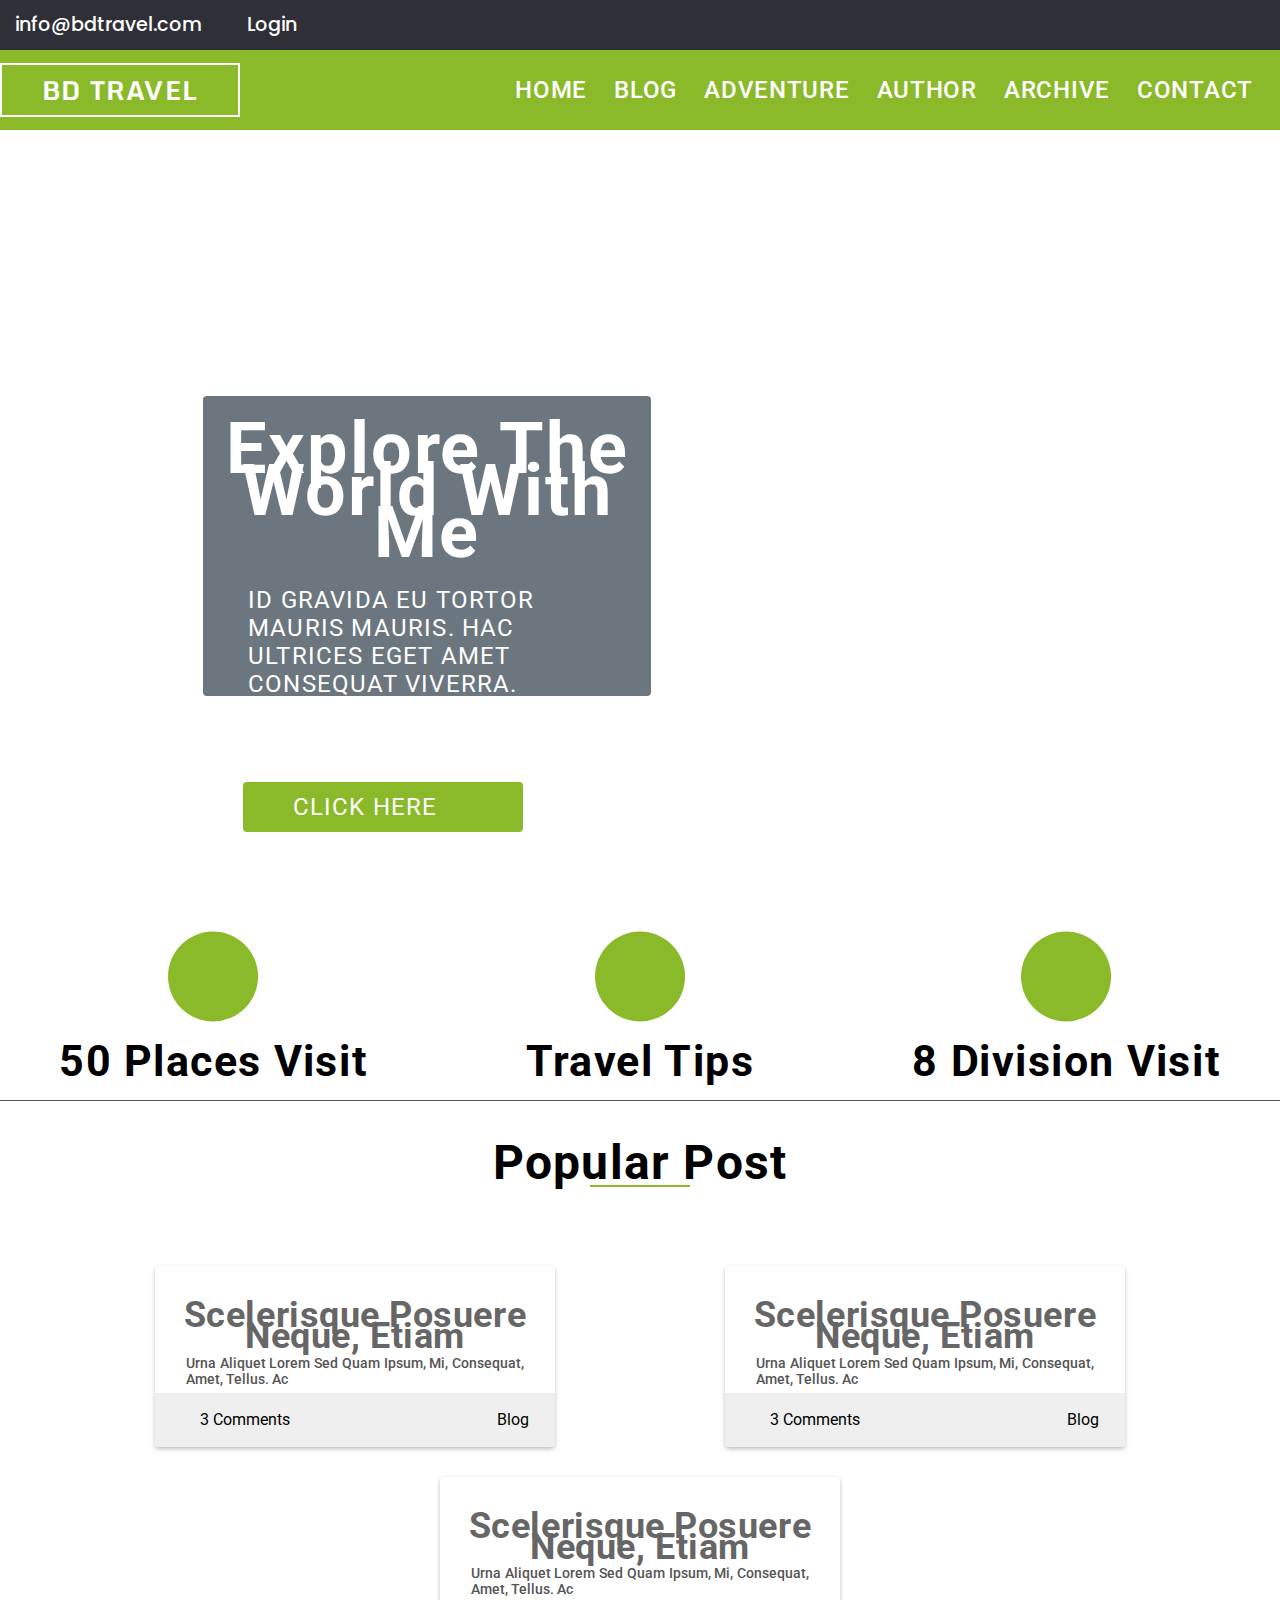
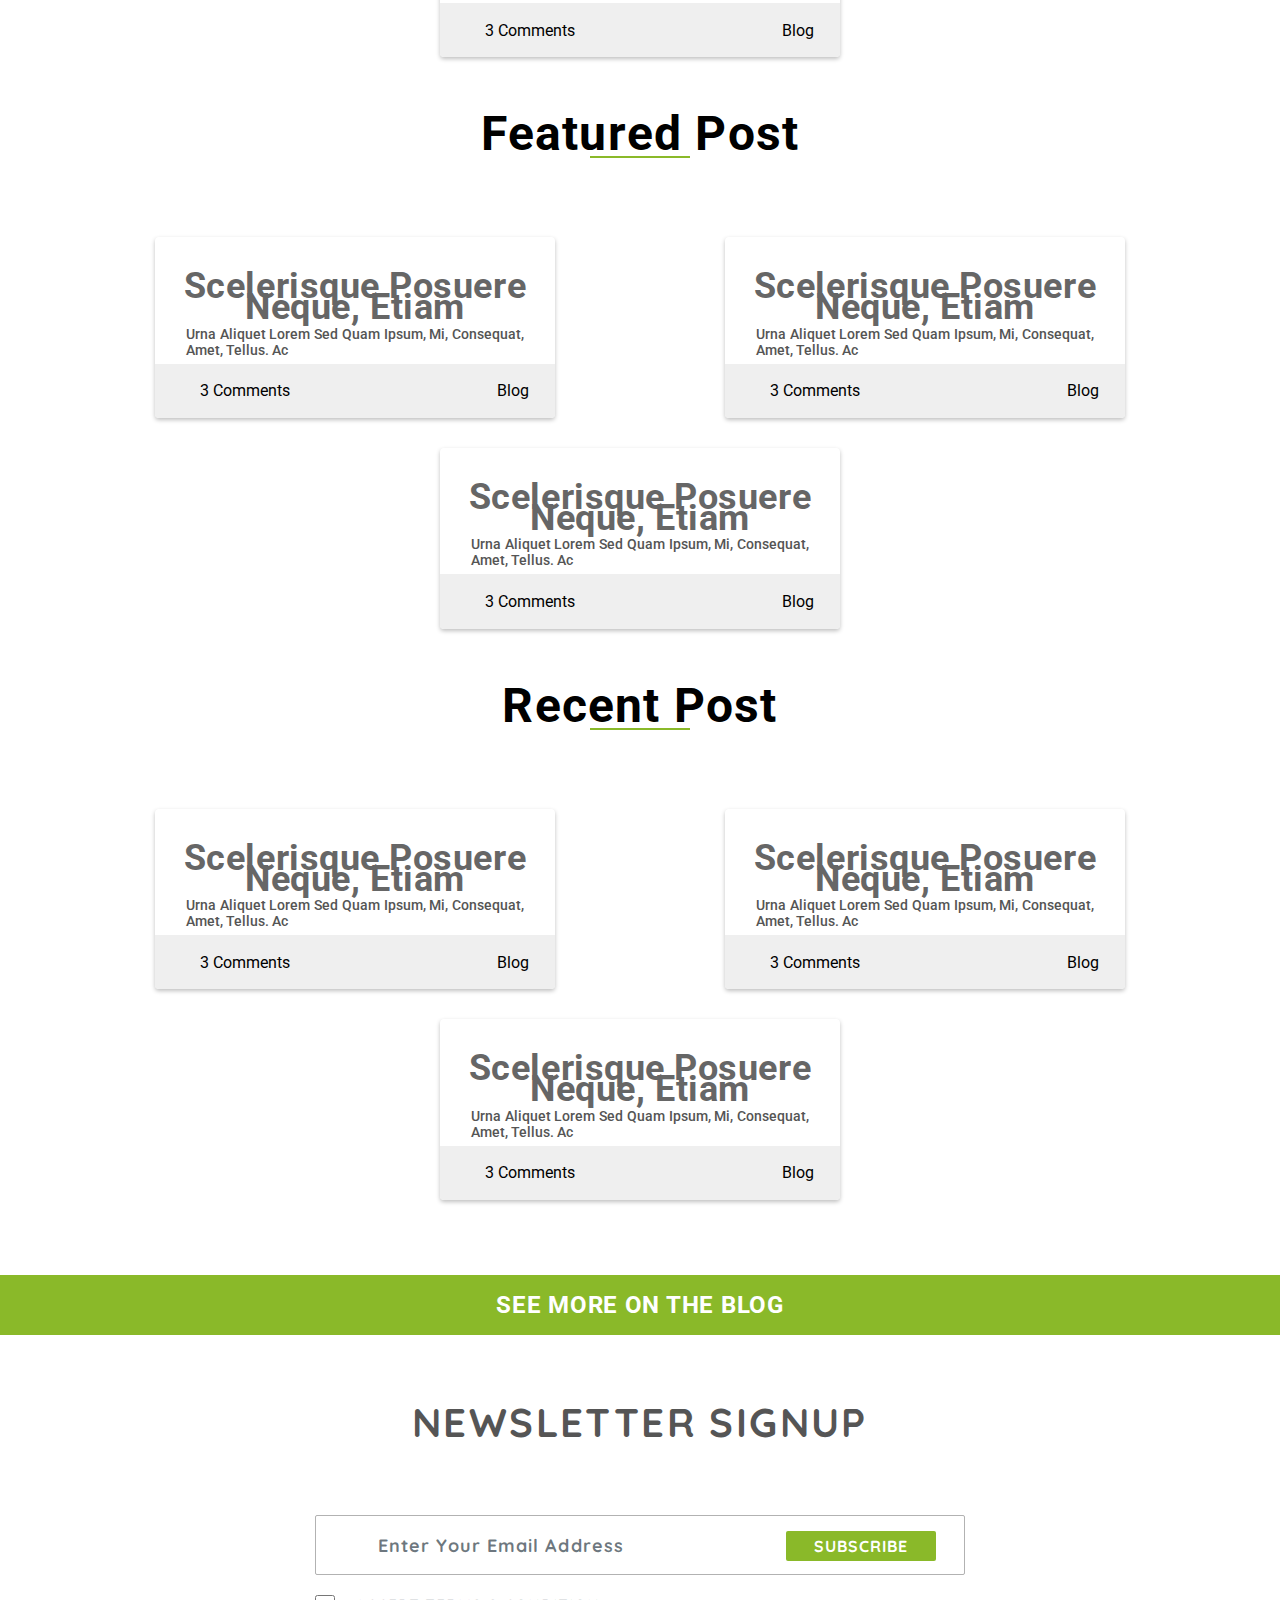
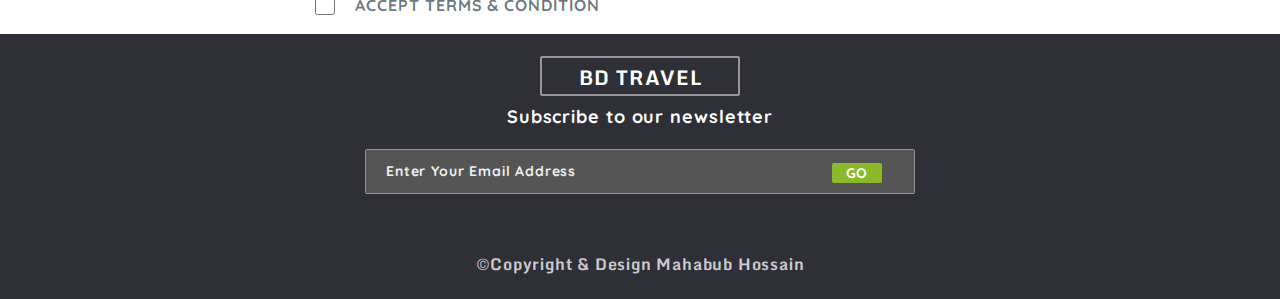
==== commit ba068a36: "Add Hover in Item" ====
--- a/index.html
+++ b/index.html
@@ -77,7 +77,7 @@
 
           <div class="nav-menu">
             <div class="nav-item">
-              <a href="index.html">Home</a>
+              <a href="index.html" class="active">Home</a>
             </div>
             <div class="nav-item">
               <a href="blog.html">Blog</a>
--- a/css/main.css
+++ b/css/main.css
@@ -48,7 +48,7 @@
   font-size: 1.2rem;
   line-height: 30px;
   /* identical to box height */
-  padding: 10px 0;
+
   color: #ffffff;
   margin: 0 auto;
 }
@@ -56,7 +56,6 @@
   display: flex;
   align-items: center;
   line-height: 50px;
-  margin-left: 100px;
 }
 .fa-envelope,
 .fa-user {
@@ -78,7 +77,6 @@
   align-items: center;
   margin-left: auto;
   font-size: 1.3rem;
-  margin-right: 100px;
 }
 .pre-header-social-link .iconify {
   margin-left: 20px;
@@ -96,14 +94,15 @@
   min-height: 80px;
   display: flex;
   flex-wrap: wrap;
+  justify-content: space-evenly;
   align-items: center;
 }
 
 .brand-name {
   width: 240px;
-  min-height: 50px;
+  min-height: 40px;
   border: 2px solid #fff;
-  margin-left: 100px;
+
   text-align: center;
 }
 
@@ -120,9 +119,8 @@
 .nav-menu {
   display: flex;
   margin-left: auto;
-
-  margin-right: 100px;
-}
+}
+
 .nav-item {
   margin-left: 27px;
 }
@@ -138,7 +136,9 @@
 
   color: #ffffff;
 }
-
+.nav-item a:hover {
+  color: #555555;
+}
 /* Header End */
 
 /* Main-Content Start */
@@ -148,13 +148,14 @@
   height: 880px;
   background-size: cover;
   position: relative;
+  display: flex;
 }
 .main-inner {
   position: absolute;
-  width: 650px;
+  width: 35%;
   height: 300px;
-  left: 10.86%;
-  top: 35%;
+  left: 15.86%;
+  top: 45%;
   color: #fff;
   background: rgba(10, 26, 40, 0.6);
   border-radius: 4px;
@@ -184,7 +185,7 @@
   text-transform: uppercase;
 }
 .main-inner-button {
-  margin: 28px auto auto 20px;
+  margin: 28px 40px;
 }
 
 .main-inner-button button {
@@ -221,10 +222,16 @@
   border-bottom: 1px solid #555555;
 }
 .travel-item {
-  flex-basis: 33.33%;
-  min-width: 465px;
-  text-align: center;
-}
+  flex-grow: 1;
+  flex-basis: 300px;
+  text-align: center;
+  transition: transform 0.5s;
+  transform: scale(0.9);
+}
+.travel-item:hover {
+  transform: scale(1);
+}
+
 .circle-container {
   width: 100px;
   height: 100px;
@@ -287,11 +294,17 @@
 }
 .item {
   flex-basis: 400px;
-  width: 400px;
+
   background: #ffffff;
   box-shadow: 0px 2px 4px rgba(0, 0, 0, 0.25);
   border-radius: 4px;
   margin: 15px;
+  transition: transform 0.5s;
+}
+
+.item:hover {
+  transform: translateY(-5px);
+  cursor: pointer;
 }
 .item-image {
   width: 400px;
@@ -368,8 +381,7 @@
   justify-content: center;
 }
 .newsletter .form {
-  flex-basis: 50%;
-  min-width: 700px;
+  flex-basis: 700px;
 }
 
 .newsletter .form h1 {
@@ -618,3 +630,96 @@
 
   color: rgba(255, 255, 255, 0.75);
 }
+
+/* Media quary */
+
+@media screen and (max-width: 768px) {
+  .pre-header {
+    display: flex;
+    flex-wrap: wrap;
+    flex-direction: column;
+    justify-content: flex-start;
+    align-content: flex-start;
+    padding: 10px;
+  }
+  .nav-menu {
+    display: flex;
+
+    justify-content: space-between;
+    align-items: flex-start;
+    flex-direction: column;
+  }
+
+  nav {
+    min-height: 80px;
+    display: flex;
+    flex-wrap: wrap;
+    justify-content: space-around;
+    align-items: center;
+  }
+
+  main {
+    max-width: 100%;
+    background: url(../images/main.jpg);
+
+    background-size: cover;
+    position: relative;
+    display: flex;
+  }
+
+  .main-inner {
+    position: absolute;
+    width: 50%;
+
+    left: 10.86%;
+    top: 60%;
+    color: #fff;
+    background: rgba(10, 26, 40, 0.6);
+    border-radius: 4px;
+  }
+
+  .main-inner .main-inner-title {
+    text-align: center;
+    margin-top: 10px;
+    font-family: Roboto;
+    font-style: normal;
+    font-weight: normal;
+    font-size: 1.2rem;
+    line-height: 42px;
+    letter-spacing: 0.05em;
+    text-transform: capitalize;
+  }
+  .main-inner .main-inner-description {
+    margin-top: 10px;
+
+    font-family: Roboto;
+    text-align: left;
+    font-style: normal;
+    font-weight: normal;
+    font-size: 1rem;
+    line-height: 28px;
+    letter-spacing: 0.05em;
+    text-transform: uppercase;
+  }
+  .main-inner-button {
+    margin: 28px 40px;
+  }
+
+  .main-inner-button button {
+    width: 180px;
+    height: 30px;
+    border: none;
+    outline: none;
+    background: #8ab929;
+    border-radius: 4px;
+    font-family: Roboto;
+    font-style: normal;
+    font-weight: normal;
+    font-size: 1rem;
+    line-height: 30px;
+    letter-spacing: 0.05em;
+    text-transform: uppercase;
+    cursor: pointer;
+    color: #ffffff;
+  }
+}
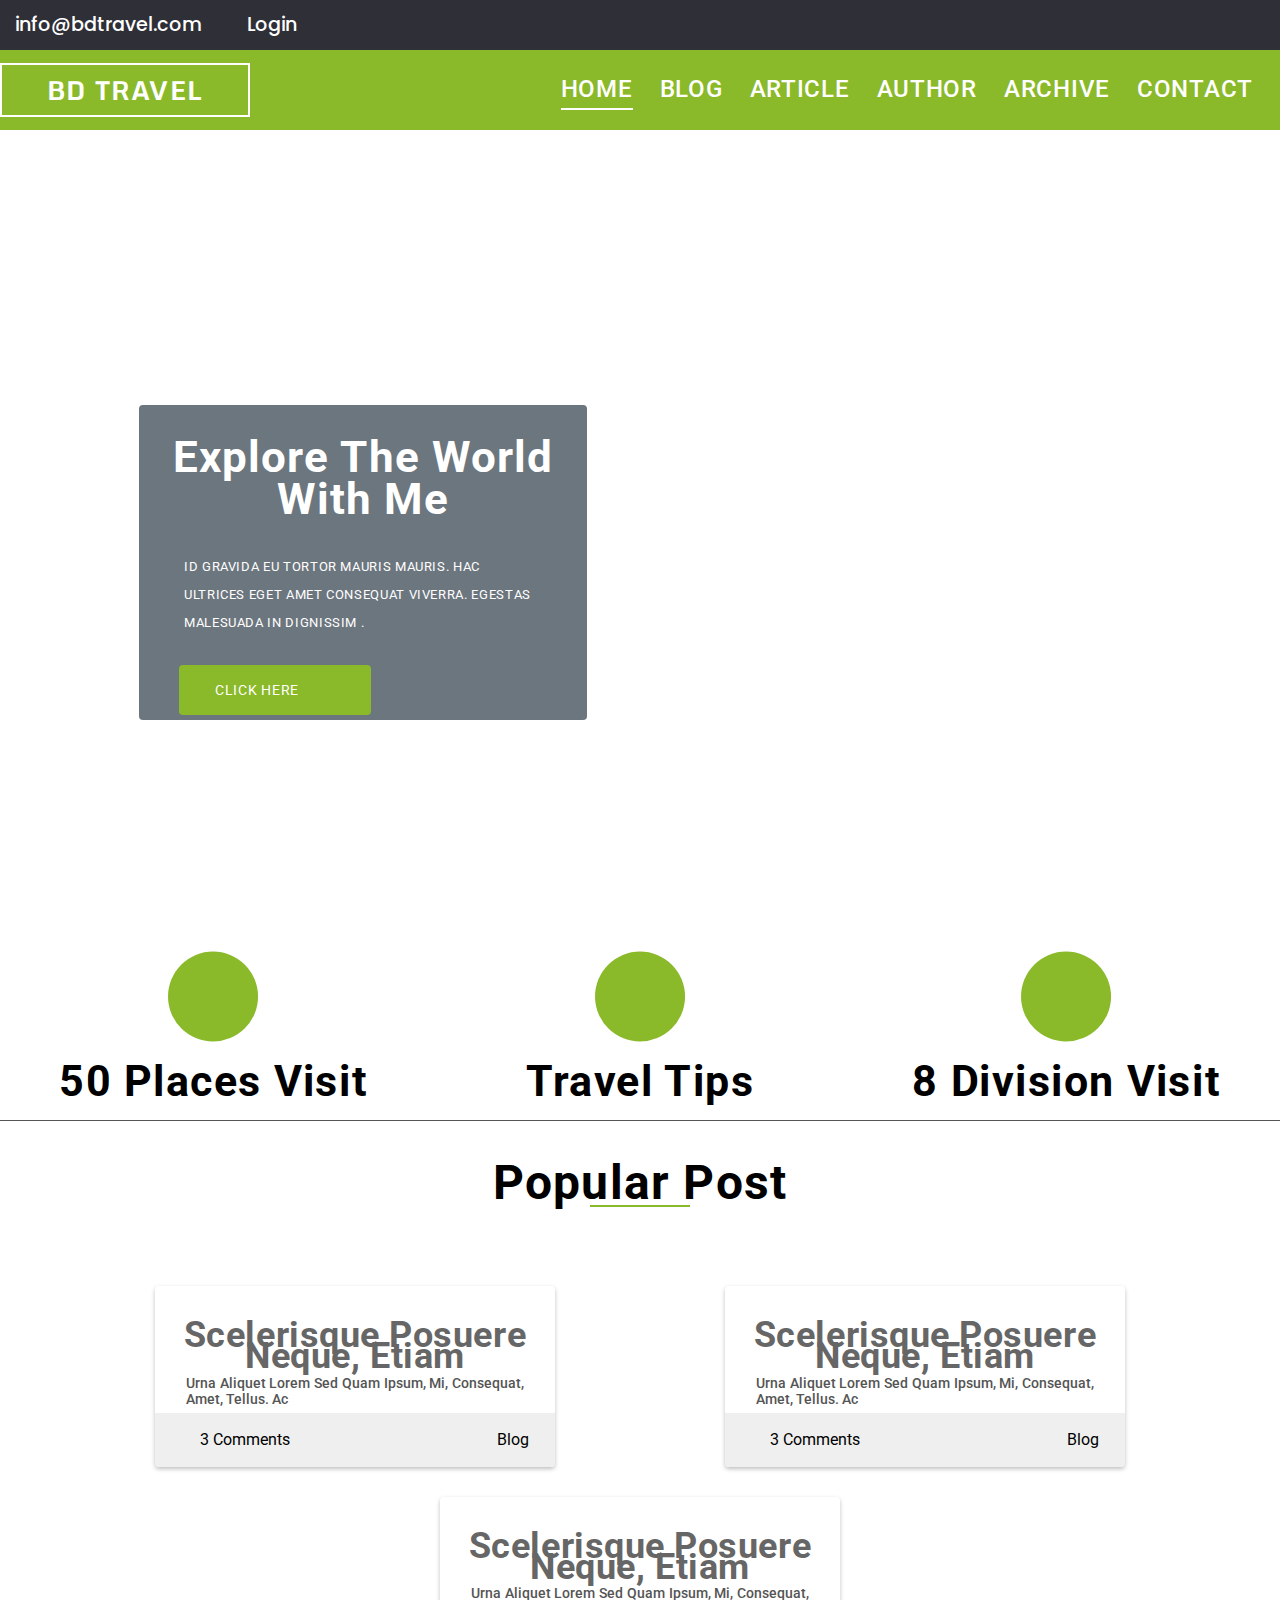
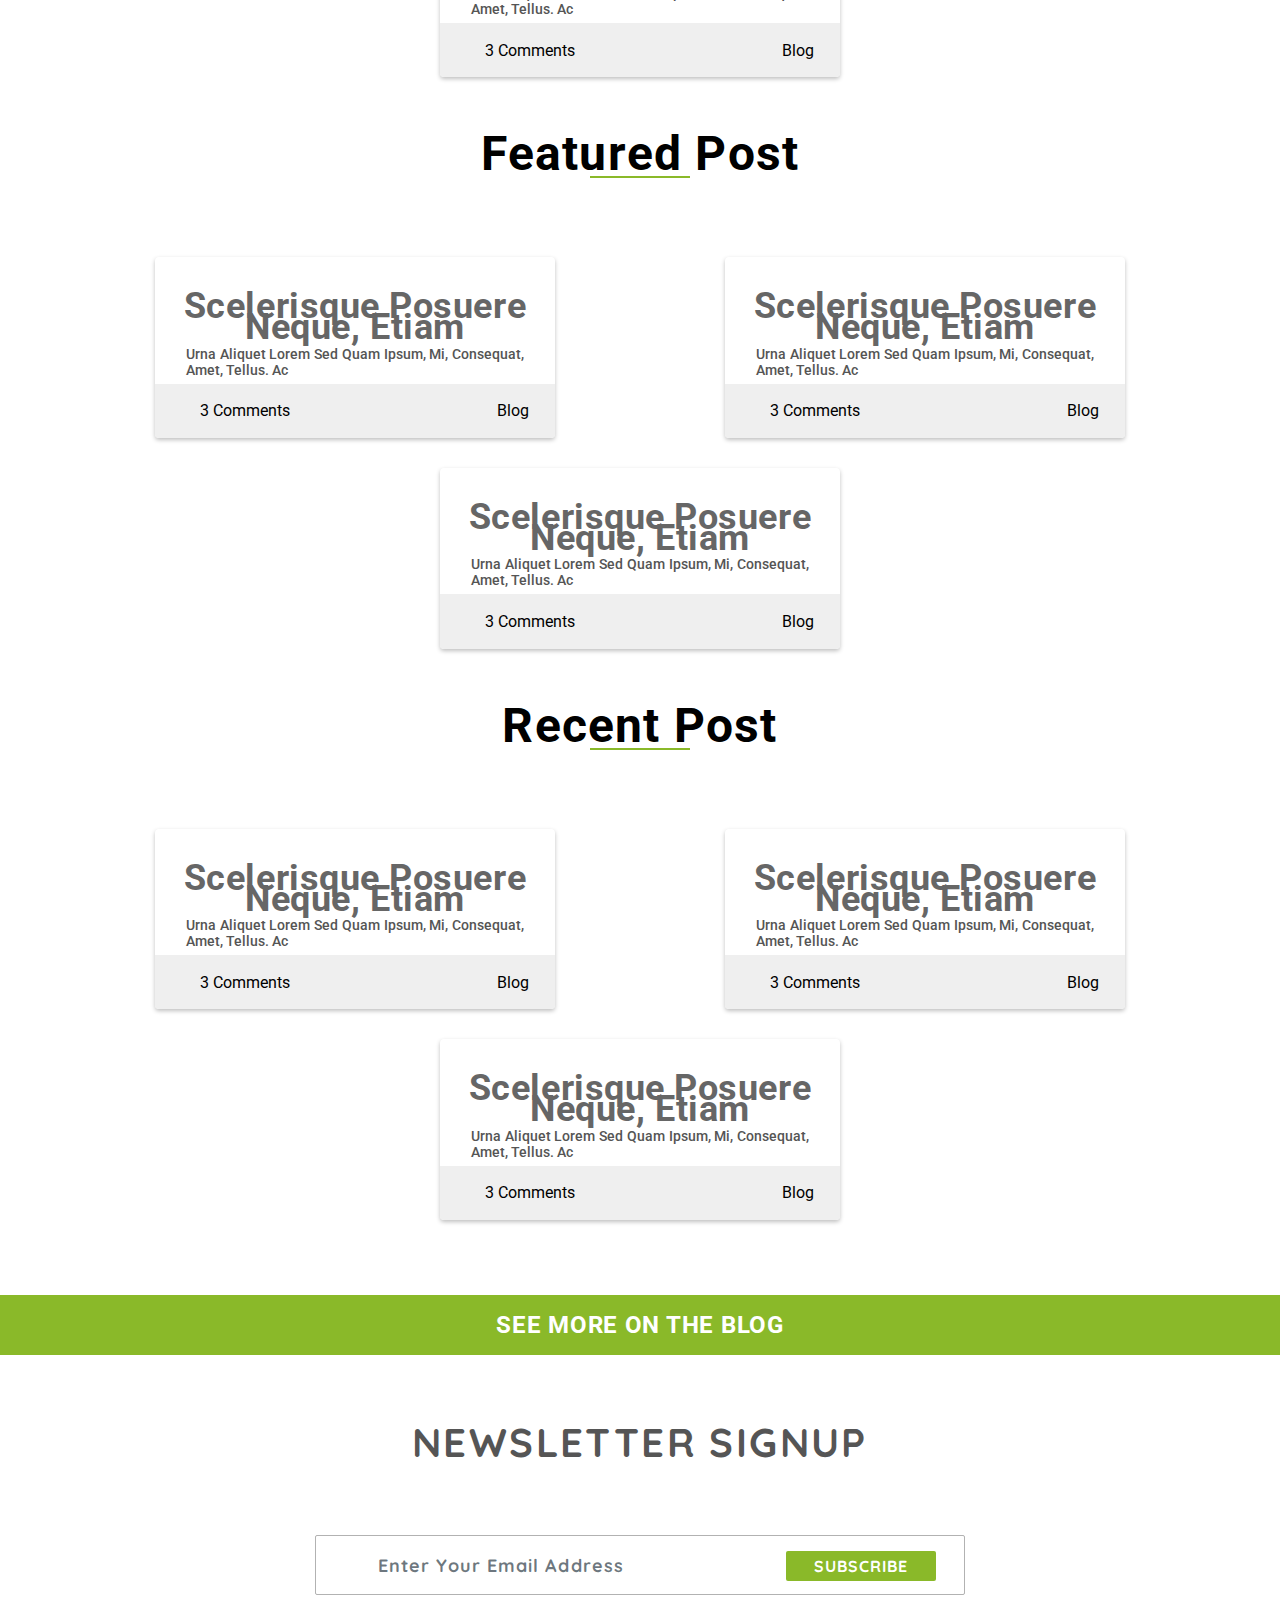
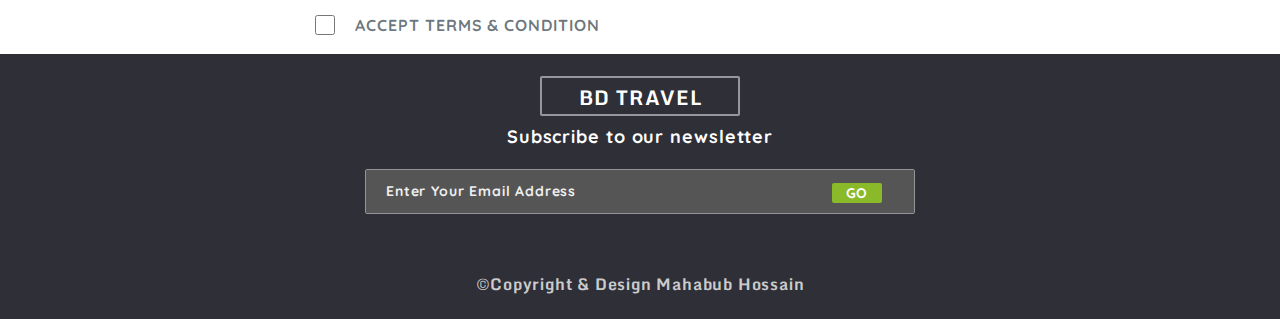
==== commit 4f99bd34: "Done" ====
--- a/index.html
+++ b/index.html
@@ -21,19 +21,23 @@
 
   <body>
     <!-- Header -->
+
     <header class="">
       <div class="pre-header-container">
         <div class="pre-header small-container">
-          <div class="email">
-            <i class="far fa-envelope"></i>
-            <p>info@bdtravel.com</p>
-          </div>
-          <div class="login">
-            <i class="far fa-user"></i>
-            <a href="login.html" target="_blank">
-              <p>Login</p>
-            </a>
-          </div>
+          <div class="communication">
+            <div class="email">
+              <i class="far fa-envelope"></i>
+              <p>info@bdtravel.com</p>
+            </div>
+            <div class="login">
+              <i class="far fa-user"></i>
+              <a href="login.html" target="_blank">
+                <p>Login</p>
+              </a>
+            </div>
+          </div>
+
           <div class="pre-header-social-link">
             <span
               class="iconify"
@@ -72,18 +76,18 @@
       <div class="nav-container">
         <nav class="small-container">
           <div class="brand-name">
-            <h1>BD TRAVEL</h1>
+            <h1><a href="index.html">BD TRAVEL</a></h1>
           </div>
 
           <div class="nav-menu">
-            <div class="nav-item">
-              <a href="index.html" class="active">Home</a>
+            <div class="nav-item active">
+              <a href="index.html">Home</a>
             </div>
             <div class="nav-item">
               <a href="blog.html">Blog</a>
             </div>
             <div class="nav-item">
-              <a href="#adventure">Adventure</a>
+              <a href="article.html">Article</a>
             </div>
             <div class="nav-item">
               <a href="author.html">Author</a>
@@ -113,7 +117,7 @@
 
     <!-- Main-content -->
 
-    <main class="container">
+    <main>
       <div class="main-inner">
         <div class="main-inner-title">
           <h1>Explore the World with me</h1>
--- a/css/main.css
+++ b/css/main.css
@@ -27,7 +27,7 @@
 
 /* Pre-header */
 .container {
-  max-width: 1920px;
+  max-width: 1900px;
   margin: 0 auto;
 }
 .small-container {
@@ -47,10 +47,14 @@
   font-weight: 500;
   font-size: 1.2rem;
   line-height: 30px;
-  /* identical to box height */
 
   color: #ffffff;
   margin: 0 auto;
+}
+
+.communication {
+  display: flex;
+  justify-content: space-between;
 }
 .email {
   display: flex;
@@ -99,21 +103,21 @@
 }
 
 .brand-name {
-  width: 240px;
+  width: 250px;
   min-height: 40px;
   border: 2px solid #fff;
 
   text-align: center;
 }
 
-.brand-name h1 {
+.brand-name h1 a {
   font-family: Monda;
   font-style: normal;
   font-weight: bold;
   font-size: 1.625rem;
   line-height: 50px;
   letter-spacing: 0.05em;
-
+  text-decoration: none;
   color: #ffffff;
 }
 .nav-menu {
@@ -123,6 +127,7 @@
 
 .nav-item {
   margin-left: 27px;
+  padding: 5px 0;
 }
 .nav-item a {
   font-family: Roboto;
@@ -139,22 +144,27 @@
 .nav-item a:hover {
   color: #555555;
 }
+
+.active {
+  border-bottom: 2.5px solid #fff;
+}
 /* Header End */
 
 /* Main-Content Start */
 main {
   width: 100%;
   background: url(../images/main.jpg);
-  height: 880px;
+  height: 100%;
   background-size: cover;
   position: relative;
   display: flex;
+  object-fit: cover;
 }
 .main-inner {
   position: absolute;
-  width: 35%;
-  height: 300px;
-  left: 15.86%;
+  width: 35vw;
+  height: 35vh;
+  left: 10.86%;
   top: 45%;
   color: #fff;
   background: rgba(10, 26, 40, 0.6);
@@ -166,7 +176,7 @@
   font-family: Roboto;
   font-style: normal;
   font-weight: normal;
-  font-size: 2.25rem;
+  font-size: 1.7vw;
   line-height: 42px;
   letter-spacing: 0.05em;
   text-transform: capitalize;
@@ -179,7 +189,7 @@
   text-align: left;
   font-style: normal;
   font-weight: normal;
-  font-size: 1.5rem;
+  font-size: 1vw;
   line-height: 28px;
   letter-spacing: 0.05em;
   text-transform: uppercase;
@@ -189,7 +199,7 @@
 }
 
 .main-inner-button button {
-  width: 280px;
+  width: 15vw;
   height: 50px;
   border: none;
   outline: none;
@@ -198,7 +208,7 @@
   font-family: Roboto;
   font-style: normal;
   font-weight: normal;
-  font-size: 24px;
+  font-size: 1.1vw;
   line-height: 50px;
   letter-spacing: 0.05em;
   text-transform: uppercase;
@@ -210,7 +220,42 @@
   margin-left: 36px;
 }
 /* Main End */
-
+.header-gap {
+  height: 130px;
+}
+.blog-page-container {
+  background: #efefef;
+}
+.blog-page {
+  height: 210px;
+  display: flex;
+  background: #efefef;
+}
+.blog-page .blog-image img {
+  color: rgba(85, 85, 85, 0.7);
+  margin-top: 154px;
+
+  font-size: 30px;
+}
+
+.blog-page .less-than img {
+  color: rgba(85, 85, 85, 0.7);
+  margin-top: 161px;
+  margin-left: 16px;
+  font-size: 30px;
+}
+.blog-page h1 {
+  color: rgba(85, 85, 85, 0.7);
+  margin-top: 158px;
+  margin-left: 16px;
+  font-family: Roboto;
+  font-style: normal;
+  font-weight: 500;
+  font-size: 24px;
+  line-height: 28px;
+  letter-spacing: 0.03em;
+  text-transform: uppercase;
+}
 /* Travel Start */
 
 .travel {
@@ -631,7 +676,118 @@
   color: rgba(255, 255, 255, 0.75);
 }
 
+/* Pagination */
+
+.pagination {
+  width: 125px;
+  height: 24px;
+  display: flex;
+  justify-content: space-around;
+
+  box-sizing: border-box;
+  border-radius: 2px;
+  margin: 50px auto;
+}
+
+.pagination img {
+  width: 7.41px;
+  height: 12px;
+  margin-top: 6px;
+}
+
+.pagination a {
+  font-family: Roboto;
+  font-style: normal;
+  font-weight: 500;
+  font-size: 14px;
+  line-height: 24px;
+  /* identical to box height */
+  padding: 0 7px;
+  letter-spacing: 0.03em;
+  text-transform: capitalize;
+  color: #666666;
+  outline: none;
+  border: 1px solid #8ab929;
+  cursor: pointer;
+  border-radius: 4px;
+
+  text-decoration: none;
+}
+
+.pagination a.page-active {
+  background: #8ab929;
+  color: #fff;
+}
+
 /* Media quary */
+
+@media screen and (max-width: 1080px) {
+  main {
+    max-width: 100%;
+    background: url(../images/main.jpg);
+
+    background-size: cover;
+    position: relative;
+    display: flex;
+  }
+
+  .main-inner {
+    position: absolute;
+    width: 25.69%;
+    height: 19.68%;
+    left: 10.86%;
+    top: 60%;
+    color: #fff;
+    background: rgba(10, 26, 40, 0.6);
+    border-radius: 4px;
+  }
+
+  .main-inner .main-inner-title {
+    text-align: center;
+    margin-top: 5px;
+    font-family: Roboto;
+    font-style: normal;
+    font-weight: normal;
+    font-size: 0.8rem;
+    line-height: 42px;
+    letter-spacing: 0.05em;
+    text-transform: capitalize;
+  }
+  .main-inner .main-inner-description {
+    margin-top: 5px;
+
+    font-family: Roboto;
+    text-align: left;
+    margin: 0 20px;
+    font-style: normal;
+    font-weight: normal;
+    font-size: 0.6rem;
+    line-height: 15px;
+
+    text-transform: uppercase;
+  }
+  .main-inner-button {
+    margin: 10px 20px;
+  }
+
+  .main-inner-button button {
+    width: 140px;
+    height: 15px;
+    border: none;
+    outline: none;
+    background: #8ab929;
+    border-radius: 4px;
+    font-family: Roboto;
+    font-style: normal;
+    font-weight: normal;
+    font-size: 0.5rem;
+    line-height: 15px;
+    letter-spacing: 0.05em;
+    text-transform: uppercase;
+    cursor: pointer;
+    color: #ffffff;
+  }
+}
 
 @media screen and (max-width: 768px) {
   .pre-header {
@@ -640,7 +796,12 @@
     flex-direction: column;
     justify-content: flex-start;
     align-content: flex-start;
-    padding: 10px;
+    padding: 10px 10px;
+  }
+
+  .pre-header-social-link {
+    display: flex;
+    margin: 0;
   }
   .nav-menu {
     display: flex;
@@ -649,13 +810,17 @@
     align-items: flex-start;
     flex-direction: column;
   }
-
+  .communication {
+    display: flex;
+    margin-left: 20px;
+  }
   nav {
     min-height: 80px;
     display: flex;
     flex-wrap: wrap;
     justify-content: space-around;
     align-items: center;
+    padding: 10px 20px;
   }
 
   main {
@@ -670,7 +835,7 @@
   .main-inner {
     position: absolute;
     width: 50%;
-
+    height: 20%;
     left: 10.86%;
     top: 60%;
     color: #fff;
@@ -680,7 +845,7 @@
 
   .main-inner .main-inner-title {
     text-align: center;
-    margin-top: 10px;
+    margin-top: 5px;
     font-family: Roboto;
     font-style: normal;
     font-weight: normal;
@@ -690,24 +855,24 @@
     text-transform: capitalize;
   }
   .main-inner .main-inner-description {
-    margin-top: 10px;
+    margin-top: 5px;
 
     font-family: Roboto;
     text-align: left;
     font-style: normal;
     font-weight: normal;
-    font-size: 1rem;
+    font-size: 0.8rem;
     line-height: 28px;
-    letter-spacing: 0.05em;
+    letter-spacing: 0.02em;
     text-transform: uppercase;
   }
   .main-inner-button {
-    margin: 28px 40px;
+    margin: 14px 40px;
   }
 
   .main-inner-button button {
-    width: 180px;
-    height: 30px;
+    width: 140px;
+    height: 20px;
     border: none;
     outline: none;
     background: #8ab929;
@@ -715,8 +880,8 @@
     font-family: Roboto;
     font-style: normal;
     font-weight: normal;
-    font-size: 1rem;
-    line-height: 30px;
+    font-size: 0.7rem;
+    line-height: 20px;
     letter-spacing: 0.05em;
     text-transform: uppercase;
     cursor: pointer;
